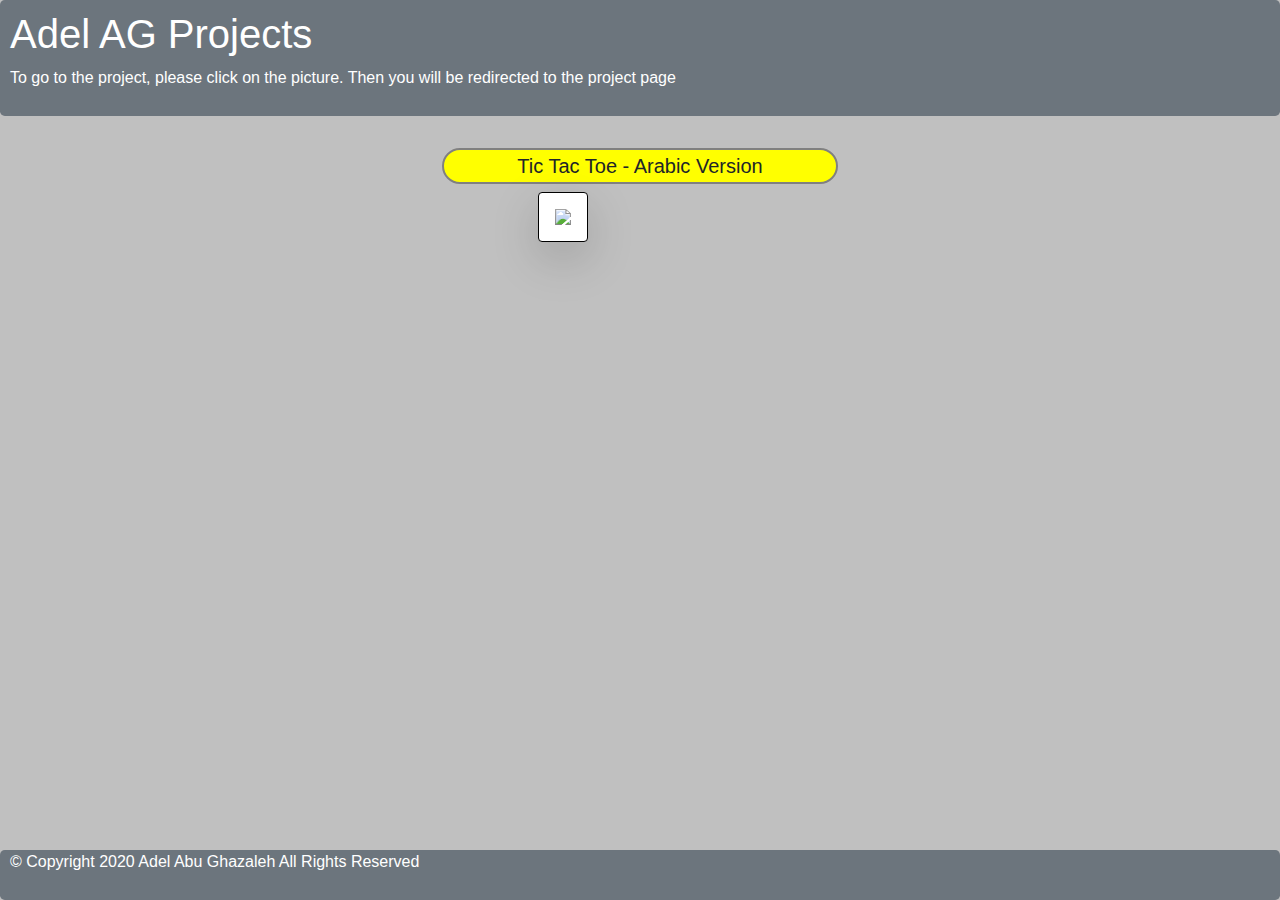
==== index.html @ 217473ff "good" ====
<!DOCTYPE html>
<html lang="en">
<head>
    
    <meta charset="UTF-8">
    <meta name="viewport" content="width=device-width, initial-scale=1.0">
    <link rel="stylesheet" href="https://stackpath.bootstrapcdn.com/bootstrap/4.4.1/css/bootstrap.min.css" integrity="sha384-Vkoo8x4CGsO3+Hhxv8T/Q5PaXtkKtu6ug5TOeNV6gBiFeWPGFN9MuhOf23Q9Ifjh" crossorigin="anonymous">
    <link rel="icon" href="Project_Logo_1.png">
<title>Adel AG Projects</title>
<script type="text/javascript"> //<![CDATA[
    var tlJsHost = ((window.location.protocol == "https:") ? "https://secure.trust-provider.com/" : "http://www.trustlogo.com/");
    document.write(unescape("%3Cscript src='" + tlJsHost + "trustlogo/javascript/trustlogo.js' type='text/javascript'%3E%3C/script%3E"));
  //]]></script>
  <script language="JavaScript" type="text/javascript">
    TrustLogo("https://www.positivessl.com/images/seals/positivessl_trust_seal_lg_222x54.png", "POSDV", "none");
  </script>
<body>
    <style>
          html {
            position: relative;
           min-height: 100%;
                }
        body{
            margin : 0px 0px 100px 0px;
            background-color: silver;
        }
        .jumbotron{
            padding: 10px 2px 10px 10px;
        }
    
        img{
            border : 0.1em solid black;
            border-radius: 0.1em;
        }
    
        h5{
            
            padding: 0.2em 0.2em 0.2em 0.2em;
            background-color: yellow;
            border-radius: 20px;
            border: 0.1em solid grey;
            text-align: center;

        }

        #mybott{
            padding: 0px 2px 10px 10px;
            margin: 0px 0px 0px 0px;
            bottom: 0;
            width: 100%;
            position: absolute;
        }
    </style>    
   
    <div class="jumbotron bg-secondary text-white">
    <h1>Adel AG Projects</h1>
    <Then>To go to the project, please click on the picture. Then you will be redirected to the project page</p>
    </div>
    <div class="container-fluid">
        <div class="row">
            <div class="col-2 col-lg-4 col-md-3"></div>
            <div class="col-8 col-lg-4 col-md-6">
            <h5>Tic Tac Toe - Arabic Version</h5>
            </div>
            </div>
        <div class="row">
        <div class="col-2 col-lg-4 col-md-3"></div>
        <div class="col-8 col-lg-4 col-md-6">
    <a href="https://adelag94.github.io/mygameone/"><div class="ml-sm-5 mr-sm-5 mb-sm-5 pl-5 pr-5 pb-5 " id="test"><img src="https://stickershop.line-scdn.net/stickershop/v1/product/4180220/LINEStorePC/main.png;compress=true" class ="shadow-lg p-3 mb-5 bg-white rounded" width ="100%"></div></a>
    </div>
    <div class="col"></div>
    </div>
 
    </div>
    
        <div class="jumbotron bg-secondary text-white" id="mybott">
        <p>© Copyright 2020 Adel Abu Ghazaleh All Rights Reserved</p>

    </div> 
<script src="javascript\MyProjects.js">

</script>
</body>
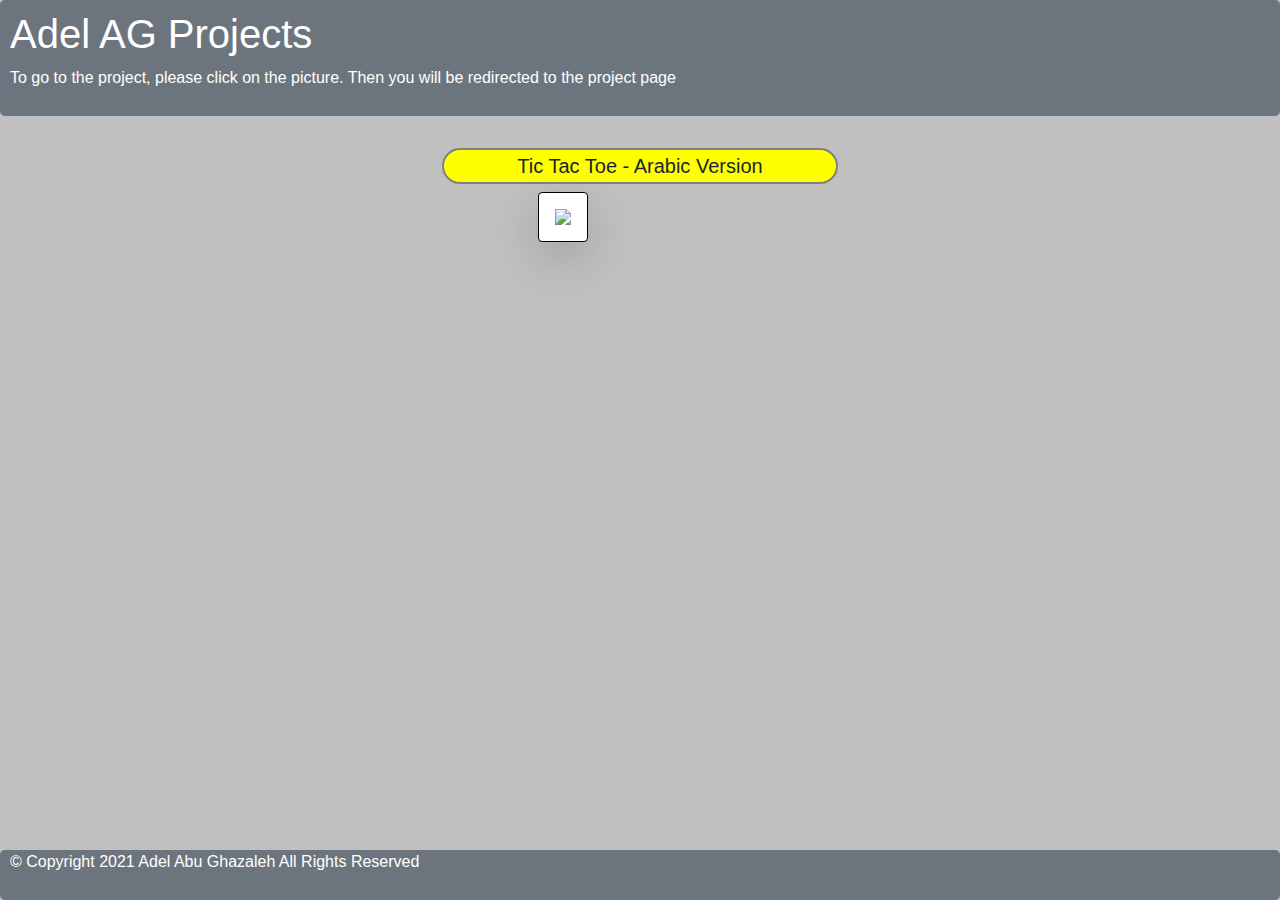
==== commit bf7c7f74: "Update index.html" ====
--- a/index.html
+++ b/index.html
@@ -74,7 +74,7 @@
     </div>
     
         <div class="jumbotron bg-secondary text-white" id="mybott">
-        <p>© Copyright 2020 Adel Abu Ghazaleh All Rights Reserved</p>
+        <p>© Copyright 2021 Adel Abu Ghazaleh All Rights Reserved</p>
 
     </div> 
 <script src="javascript\MyProjects.js">
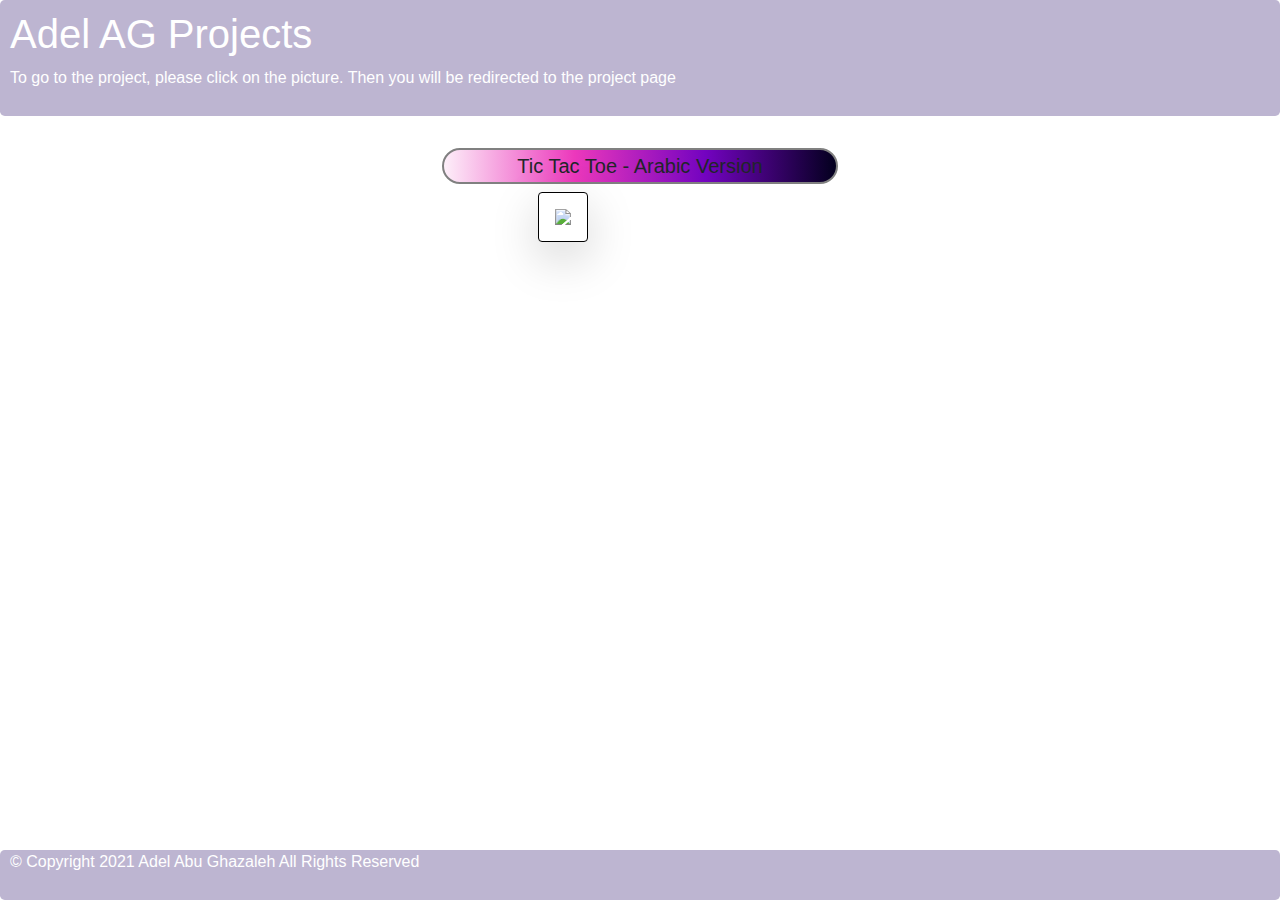
==== commit 96ea3f0d: "Update index.html" ====
--- a/index.html
+++ b/index.html
@@ -5,16 +5,10 @@
     <meta charset="UTF-8">
     <meta name="viewport" content="width=device-width, initial-scale=1.0">
     <link rel="stylesheet" href="https://stackpath.bootstrapcdn.com/bootstrap/4.4.1/css/bootstrap.min.css" integrity="sha384-Vkoo8x4CGsO3+Hhxv8T/Q5PaXtkKtu6ug5TOeNV6gBiFeWPGFN9MuhOf23Q9Ifjh" crossorigin="anonymous">
-    <link rel="icon" href="Project_Logo_1.png">
+    <link rel="icon" href="https://www.mediafire.com/convkey/661b/5t8a6nqagw8382qzg.jpg">
+    <link rel="stylesheet" href="css/background.css">
 <title>Adel AG Projects</title>
-<script type="text/javascript"> //<![CDATA[
-    var tlJsHost = ((window.location.protocol == "https:") ? "https://secure.trust-provider.com/" : "http://www.trustlogo.com/");
-    document.write(unescape("%3Cscript src='" + tlJsHost + "trustlogo/javascript/trustlogo.js' type='text/javascript'%3E%3C/script%3E"));
-  //]]></script>
-  <script language="JavaScript" type="text/javascript">
-    TrustLogo("https://www.positivessl.com/images/seals/positivessl_trust_seal_lg_222x54.png", "POSDV", "none");
-  </script>
-<body>
+<body id="mybody">
     <style>
           html {
             position: relative;
@@ -22,7 +16,6 @@
                 }
         body{
             margin : 0px 0px 100px 0px;
-            background-color: silver;
         }
         .jumbotron{
             padding: 10px 2px 10px 10px;
@@ -36,7 +29,12 @@
         h5{
             
             padding: 0.2em 0.2em 0.2em 0.2em;
-            background-color: yellow;
+            background: #03001e;  /* fallback for old browsers */
+            background: -webkit-linear-gradient(to right, #fdeff9, #ec38bc, #7303c0, #03001e);  
+            /* Chrome 10-25, Safari 5.1-6 */
+            background: linear-gradient(to right, #fdeff9, #ec38bc, #7303c0, #03001e);
+             /* W3C, IE 10+/ Edge, Firefox 16+, Chrome 26+, Opera 12+, Safari 7+ */
+
             border-radius: 20px;
             border: 0.1em solid grey;
             text-align: center;
@@ -50,8 +48,24 @@
             width: 100%;
             position: absolute;
         }
+        #mybody .bg-secondary{
+            background-color: rgba(37, 9, 102, 0.3) !important;
+        }
     </style>    
-   
+
+<div class="lines">
+    <div class="line"></div>
+    <div class="line" style="margin-left: -50%;"></div>
+    <div class="line" style="margin-left: -40%;"></div>
+    <div class="line" style="margin-left: -30%;"></div>
+    <div class="line" style="margin-left: -20%;"></div>
+    <div class="line" style="margin-left: -10%;"></div>
+    <div class="line" style="margin-left: 10%;"></div>
+    <div class="line" style="margin-left: 20%;"></div>
+    <div class="line" style="margin-left: 30%;"></div>
+    <div class="line" style="margin-left: 40%;"></div>
+    <div class="line" style="margin-left: 50%;"></div>
+</div>
     <div class="jumbotron bg-secondary text-white">
     <h1>Adel AG Projects</h1>
     <Then>To go to the project, please click on the picture. Then you will be redirected to the project page</p>
@@ -66,7 +80,7 @@
         <div class="row">
         <div class="col-2 col-lg-4 col-md-3"></div>
         <div class="col-8 col-lg-4 col-md-6">
-    <a href="https://adelag94.github.io/mygameone/"><div class="ml-sm-5 mr-sm-5 mb-sm-5 pl-5 pr-5 pb-5 " id="test"><img src="https://stickershop.line-scdn.net/stickershop/v1/product/4180220/LINEStorePC/main.png;compress=true" class ="shadow-lg p-3 mb-5 bg-white rounded" width ="100%"></div></a>
+    <a href="http://aagapps.cc/mygameone/"><div class="ml-sm-5 mr-sm-5 mb-sm-5 pl-5 pr-5 pb-5 " id="test"><img src="https://stickershop.line-scdn.net/stickershop/v1/product/4180220/LINEStorePC/main.png;compress=true" class ="shadow-lg p-3 mb-5 bg-white rounded" width ="100%"></div></a>
     </div>
     <div class="col"></div>
     </div>
@@ -77,6 +91,7 @@
         <p>© Copyright 2021 Adel Abu Ghazaleh All Rights Reserved</p>
 
     </div> 
+
 <script src="javascript\MyProjects.js">
 
 </script>
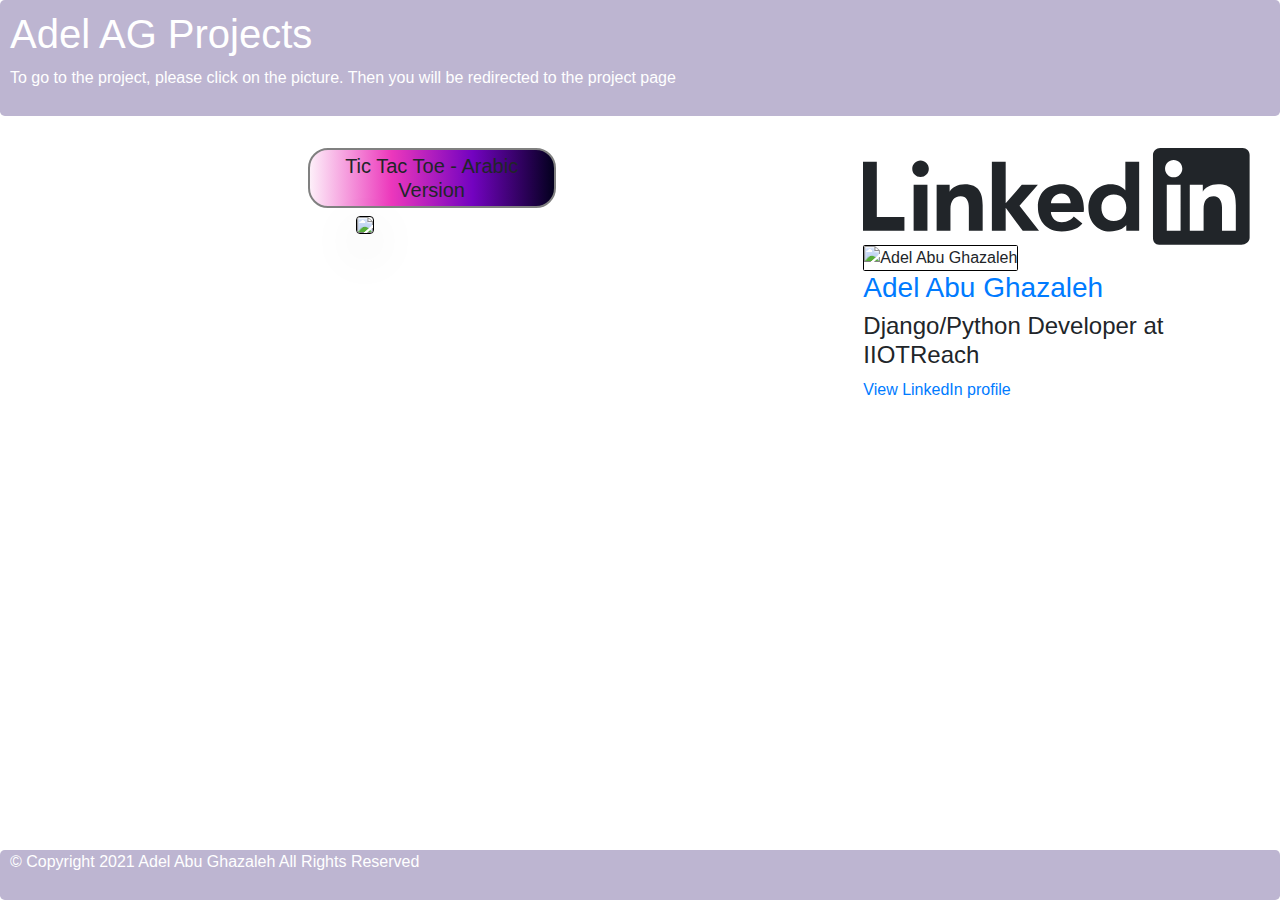
==== commit 57f72d2f: "Merge branch 'master' of https://github.com/AdelAg94/adelag94.github.io" ====
--- a/index.html
+++ b/index.html
@@ -7,6 +7,7 @@
     <link rel="stylesheet" href="https://stackpath.bootstrapcdn.com/bootstrap/4.4.1/css/bootstrap.min.css" integrity="sha384-Vkoo8x4CGsO3+Hhxv8T/Q5PaXtkKtu6ug5TOeNV6gBiFeWPGFN9MuhOf23Q9Ifjh" crossorigin="anonymous">
     <link rel="icon" href="https://www.mediafire.com/convkey/661b/5t8a6nqagw8382qzg.jpg">
     <link rel="stylesheet" href="css/background.css">
+    <link rel="stylesheet" href="css/linkedin.css">
 <title>Adel AG Projects</title>
 <body id="mybody">
     <style>
@@ -71,20 +72,69 @@
     <Then>To go to the project, please click on the picture. Then you will be redirected to the project page</p>
     </div>
     <div class="container-fluid">
-        <div class="row">
-            <div class="col-2 col-lg-4 col-md-3"></div>
-            <div class="col-8 col-lg-4 col-md-6">
-            <h5>Tic Tac Toe - Arabic Version</h5>
+        <!-- This row to split LinkedIn from other projects  -->
+        <div class="row" style="margin: 0 auto;">
+            <div class="col-lg-8 col-12">
+                <div class="row">
+                    <div class="col-2 col-lg-4 col-md-3"></div>
+                    <div class="col-8 col-lg-4 col-md-6">
+                    <h5>Tic Tac Toe - Arabic Version</h5>
+                    </div>
+                    </div>
+                <div class="row">
+                <div class="col-2 col-lg-4 col-md-3"></div>
+                <div class="col-8 col-lg-4 col-md-6">
+            <a href="http://aagapps.cc/mygameone/"><div class=" pl-5 pr-5 pb-5 " id="test"><img src="https://stickershop.line-scdn.net/stickershop/v1/product/4180220/LINEStorePC/main.png;compress=true" class ="shadow-lg mb-5 bg-white rounded" width ="100%"></div></a>
             </div>
+            <div class="col"></div>
+                </div>
             </div>
-        <div class="row">
-        <div class="col-2 col-lg-4 col-md-3"></div>
-        <div class="col-8 col-lg-4 col-md-6">
-    <a href="http://aagapps.cc/mygameone/"><div class="ml-sm-5 mr-sm-5 mb-sm-5 pl-5 pr-5 pb-5 " id="test"><img src="https://stickershop.line-scdn.net/stickershop/v1/product/4180220/LINEStorePC/main.png;compress=true" class ="shadow-lg p-3 mb-5 bg-white rounded" width ="100%"></div></a>
-    </div>
-    <div class="col"></div>
-    </div>
- 
+
+            <div class="col-lg-4 col-12">
+    <div class="profile-badge profile-badge--width-250 profile-badge--light" dir="ltr">
+      <div class="profile-badge__header profile-badge__header--light">
+        <span class="sr-only">LinkedIn</span>
+        
+  <icon class="profile-badge__header-logo-icon profile-badge__header-logo-icon--light" aria-hidden="true">
+    <svg xmlns="http://www.w3.org/2000/svg" xmlns:xlink="http://www.w3.org/1999/xlink" viewBox="0 0 84 21" preserveAspectRatio="xMinYMin meet" version="1.1" focusable="false">
+    <g class="inbug" stroke="none" stroke-width="1" fill="none" fill-rule="evenodd">
+      <path d="M19.479,0 L1.583,0 C0.727,0 0,0.677 0,1.511 L0,19.488 C0,20.323 0.477,21 1.333,21 L19.229,21 C20.086,21 21,20.323 21,19.488 L21,1.511 C21,0.677 20.336,0 19.479,0" class="bug-text-color" transform="translate(63.000000, 0.000000)"></path>
+      <path d="M82.479,0 L64.583,0 C63.727,0 63,0.677 63,1.511 L63,19.488 C63,20.323 63.477,21 64.333,21 L82.229,21 C83.086,21 84,20.323 84,19.488 L84,1.511 C84,0.677 83.336,0 82.479,0 Z M71,8 L73.827,8 L73.827,9.441 L73.858,9.441 C74.289,8.664 75.562,7.875 77.136,7.875 C80.157,7.875 81,9.479 81,12.45 L81,18 L78,18 L78,12.997 C78,11.667 77.469,10.5 76.227,10.5 C74.719,10.5 74,11.521 74,13.197 L74,18 L71,18 L71,8 Z M66,18 L69,18 L69,8 L66,8 L66,18 Z M69.375,4.5 C69.375,5.536 68.536,6.375 67.5,6.375 C66.464,6.375 65.625,5.536 65.625,4.5 C65.625,3.464 66.464,2.625 67.5,2.625 C68.536,2.625 69.375,3.464 69.375,4.5 Z" class="background" fill="currentColor"></path>
+    </g>
+    <g class="linkedin-text">
+      <path d="M60,18 L57.2,18 L57.2,16.809 L57.17,16.809 C56.547,17.531 55.465,18.125 53.631,18.125 C51.131,18.125 48.978,16.244 48.978,13.011 C48.978,9.931 51.1,7.875 53.725,7.875 C55.35,7.875 56.359,8.453 56.97,9.191 L57,9.191 L57,3 L60,3 L60,18 Z M54.479,10.125 C52.764,10.125 51.8,11.348 51.8,12.974 C51.8,14.601 52.764,15.875 54.479,15.875 C56.196,15.875 57.2,14.634 57.2,12.974 C57.2,11.268 56.196,10.125 54.479,10.125 L54.479,10.125 Z" fill="currentColor"></path>
+      <path d="M47.6611,16.3889 C46.9531,17.3059 45.4951,18.1249 43.1411,18.1249 C40.0001,18.1249 38.0001,16.0459 38.0001,12.7779 C38.0001,9.8749 39.8121,7.8749 43.2291,7.8749 C46.1801,7.8749 48.0001,9.8129 48.0001,13.2219 C48.0001,13.5629 47.9451,13.8999 47.9451,13.8999 L40.8311,13.8999 L40.8481,14.2089 C41.0451,15.0709 41.6961,16.1249 43.1901,16.1249 C44.4941,16.1249 45.3881,15.4239 45.7921,14.8749 L47.6611,16.3889 Z M45.1131,11.9999 C45.1331,10.9449 44.3591,9.8749 43.1391,9.8749 C41.6871,9.8749 40.9121,11.0089 40.8311,11.9999 L45.1131,11.9999 Z" fill="currentColor"></path>
+      <polygon fill="currentColor" points="38 8 34.5 8 31 12 31 3 28 3 28 18 31 18 31 13 34.699 18 38.241 18 34 12.533"></polygon>
+      <path d="M16,8 L18.827,8 L18.827,9.441 L18.858,9.441 C19.289,8.664 20.562,7.875 22.136,7.875 C25.157,7.875 26,9.792 26,12.45 L26,18 L23,18 L23,12.997 C23,11.525 22.469,10.5 21.227,10.5 C19.719,10.5 19,11.694 19,13.197 L19,18 L16,18 L16,8 Z" fill="currentColor"></path>
+      <path d="M11,18 L14,18 L14,8 L11,8 L11,18 Z M12.501,6.3 C13.495,6.3 14.3,5.494 14.3,4.5 C14.3,3.506 13.495,2.7 12.501,2.7 C11.508,2.7 10.7,3.506 10.7,4.5 C10.7,5.494 11.508,6.3 12.501,6.3 Z" fill="currentColor"></path>
+      <polygon fill="currentColor" points="3 3 0 3 0 18 9 18 9 15 3 15"></polygon>
+    </g>
+    </svg>
+  </icon>
+
+      </div>
+      <div class="profile-badge__content">
+        
+      <img class="artdeco-entity-image artdeco-entity-image--circle-4  profile-badge__content-profile-image" src="https://media-exp1.licdn.com/dms/image/C4D03AQHqzop7L79iHg/profile-displayphoto-shrink_200_200/0/1577178625475?e=1628121600&amp;v=beta&amp;t=2vqhjwXD-IiPdw_6dxFIUvaOGAGv5fbgOV5ETONB0LA" alt="Adel Abu Ghazaleh">
+  
+        <h3 class="profile-badge__content-profile-name" itemprop="name">
+          <a class="profile-badge__content-profile-name-link profile-badge__content-profile-name-link--light" href="https://jo.linkedin.com/in/adelabughazaleh?trk=public-profile-badge-profile-badge-profile-name" data-tracking-control-name="public-profile-badge-profile-badge-profile-name" data-tracking-will-navigate="">
+            Adel Abu Ghazaleh
+          </a>
+        </h3>
+
+          <h4 class="profile-badge__content-profile-headline">
+            Django/Python Developer at IIOTReach
+          </h4>
+
+<!---->      </div>
+      <a class="profile-badge__cta-btn profile-badge__cta-btn--light" href="https://jo.linkedin.com/in/adelabughazaleh?trk=public-profile-badge-profile-badge-view-profile-cta" data-tracking-control-name="public-profile-badge-profile-badge-view-profile-cta" data-tracking-will-navigate="">
+          View LinkedIn profile
+      </a>
+<!---->    </div>
+            </div>
+
+        </div>
     </div>
     
         <div class="jumbotron bg-secondary text-white" id="mybott">
@@ -92,7 +142,6 @@
 
     </div> 
 
-<script src="javascript\MyProjects.js">
-
-</script>
+<script src="javascript\MyProjects.js"></script>
+<script src="https://platform.linkedin.com/badges/js/profile.js" async defer type="text/javascript"></script>
 </body>
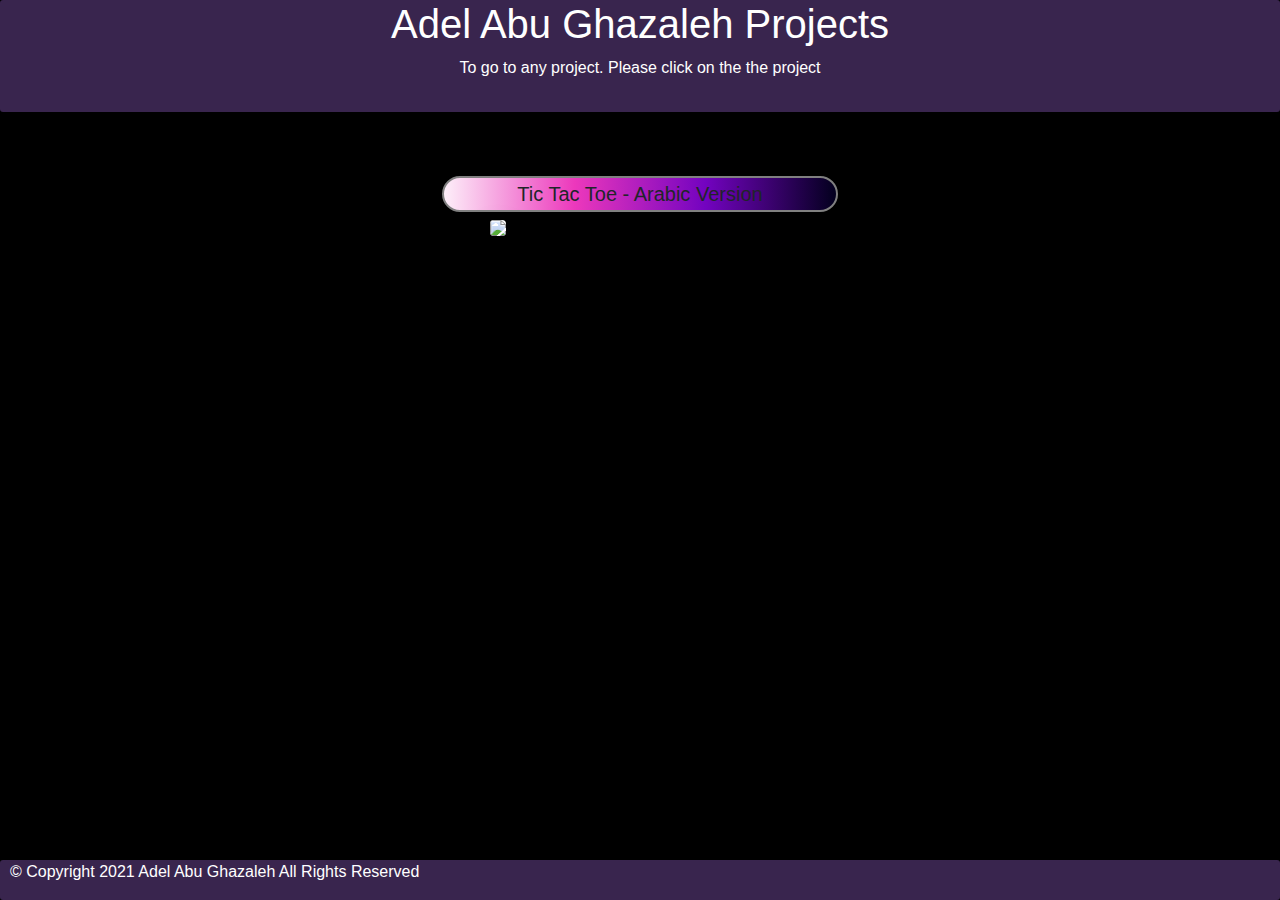
==== commit 499b1ac4: "Update index.html" ====
--- a/index.html
+++ b/index.html
@@ -1,32 +1,40 @@
 <!DOCTYPE html>
 <html lang="en">
 <head>
-    
     <meta charset="UTF-8">
     <meta name="viewport" content="width=device-width, initial-scale=1.0">
+    <title>Adel Abu-Ghazaleh | Projects</title>
     <link rel="stylesheet" href="https://stackpath.bootstrapcdn.com/bootstrap/4.4.1/css/bootstrap.min.css" integrity="sha384-Vkoo8x4CGsO3+Hhxv8T/Q5PaXtkKtu6ug5TOeNV6gBiFeWPGFN9MuhOf23Q9Ifjh" crossorigin="anonymous">
     <link rel="icon" href="https://www.mediafire.com/convkey/661b/5t8a6nqagw8382qzg.jpg">
     <link rel="stylesheet" href="css/background.css">
     <link rel="stylesheet" href="css/linkedin.css">
-<title>Adel AG Projects</title>
-<body id="mybody">
+    </head>
+<body>
     <style>
           html {
             position: relative;
            min-height: 100%;
                 }
-        body{
-            margin : 0px 0px 100px 0px;
+        #mytop{
+            color: white;
+            padding: 0em 0em 1em 0em;
+            text-align: center;
+            background-color: rgba(142, 93, 194, 0.4);
+            margin: 0px 0px 40px 0px;
+            border-radius: 3px;
         }
-        .jumbotron{
-            padding: 10px 2px 10px 10px;
+        #mybott{
+            color: white;
+            background-color: rgba(142, 93, 194,0.4);
+            padding: 0px 0px 0px 10px;
+            margin: 0px 0px 0px 0px;
+            text-align: left;
+            bottom: 0;
+            width: 100%;
+            position: absolute;
+            border-radius: 3px;
         }
-    
-        img{
-            border : 0.1em solid black;
-            border-radius: 0.1em;
-        }
-    
+            
         h5{
             
             padding: 0.2em 0.2em 0.2em 0.2em;
@@ -41,107 +49,70 @@
             text-align: center;
 
         }
+        button{
+            text-align: center;
+            width: 100%;
+        }
 
-        #mybott{
-            padding: 0px 2px 10px 10px;
-            margin: 0px 0px 0px 0px;
-            bottom: 0;
+        body{
+            margin : 0px 0px 100px 0px;
+            background-color: black;
+            background-size: cover; 
+        }
+   
+        table{
+            background-color: white;
             width: 100%;
-            position: absolute;
         }
-        #mybody .bg-secondary{
-            background-color: rgba(37, 9, 102, 0.3) !important;
+        td {
+            font-size: 2em;
+            text-align: center;
+            border: 2px solid black;
+            width: 1em;
+            height: 2em;
         }
-    </style>    
-
-<div class="lines">
-    <div class="line"></div>
-    <div class="line" style="margin-left: -50%;"></div>
-    <div class="line" style="margin-left: -40%;"></div>
-    <div class="line" style="margin-left: -30%;"></div>
-    <div class="line" style="margin-left: -20%;"></div>
-    <div class="line" style="margin-left: -10%;"></div>
-    <div class="line" style="margin-left: 10%;"></div>
-    <div class="line" style="margin-left: 20%;"></div>
-    <div class="line" style="margin-left: 30%;"></div>
-    <div class="line" style="margin-left: 40%;"></div>
-    <div class="line" style="margin-left: 50%;"></div>
-</div>
-    <div class="jumbotron bg-secondary text-white">
-    <h1>Adel AG Projects</h1>
-    <Then>To go to the project, please click on the picture. Then you will be redirected to the project page</p>
+         
+    
+    </style>
+    <!-- This for background lines  -->
+    <div class="lines">
+        <div class="line"></div>
+        <div class="line" style="margin-left: -50%;"></div>
+        <div class="line" style="margin-left: -40%;"></div>
+        <div class="line" style="margin-left: -30%;"></div>
+        <div class="line" style="margin-left: -20%;"></div>
+        <div class="line" style="margin-left: -10%;"></div>
+        <div class="line" style="margin-left: 10%;"></div>
+        <div class="line" style="margin-left: 20%;"></div>
+        <div class="line" style="margin-left: 30%;"></div>
+        <div class="line" style="margin-left: 40%;"></div>
+        <div class="line" style="margin-left: 50%;"></div>
     </div>
-    <div class="container-fluid">
-        <!-- This row to split LinkedIn from other projects  -->
-        <div class="row" style="margin: 0 auto;">
-            <div class="col-lg-8 col-12">
-                <div class="row">
-                    <div class="col-2 col-lg-4 col-md-3"></div>
-                    <div class="col-8 col-lg-4 col-md-6">
-                    <h5>Tic Tac Toe - Arabic Version</h5>
-                    </div>
-                    </div>
-                <div class="row">
-                <div class="col-2 col-lg-4 col-md-3"></div>
-                <div class="col-8 col-lg-4 col-md-6">
-            <a href="http://aagapps.cc/mygameone/"><div class=" pl-5 pr-5 pb-5 " id="test"><img src="https://stickershop.line-scdn.net/stickershop/v1/product/4180220/LINEStorePC/main.png;compress=true" class ="shadow-lg mb-5 bg-white rounded" width ="100%"></div></a>
-            </div>
-            <div class="col"></div>
-                </div>
-            </div>
-
-            <div class="col-lg-4 col-12">
-    <div class="profile-badge profile-badge--width-250 profile-badge--light" dir="ltr">
-      <div class="profile-badge__header profile-badge__header--light">
-        <span class="sr-only">LinkedIn</span>
-        
-  <icon class="profile-badge__header-logo-icon profile-badge__header-logo-icon--light" aria-hidden="true">
-    <svg xmlns="http://www.w3.org/2000/svg" xmlns:xlink="http://www.w3.org/1999/xlink" viewBox="0 0 84 21" preserveAspectRatio="xMinYMin meet" version="1.1" focusable="false">
-    <g class="inbug" stroke="none" stroke-width="1" fill="none" fill-rule="evenodd">
-      <path d="M19.479,0 L1.583,0 C0.727,0 0,0.677 0,1.511 L0,19.488 C0,20.323 0.477,21 1.333,21 L19.229,21 C20.086,21 21,20.323 21,19.488 L21,1.511 C21,0.677 20.336,0 19.479,0" class="bug-text-color" transform="translate(63.000000, 0.000000)"></path>
-      <path d="M82.479,0 L64.583,0 C63.727,0 63,0.677 63,1.511 L63,19.488 C63,20.323 63.477,21 64.333,21 L82.229,21 C83.086,21 84,20.323 84,19.488 L84,1.511 C84,0.677 83.336,0 82.479,0 Z M71,8 L73.827,8 L73.827,9.441 L73.858,9.441 C74.289,8.664 75.562,7.875 77.136,7.875 C80.157,7.875 81,9.479 81,12.45 L81,18 L78,18 L78,12.997 C78,11.667 77.469,10.5 76.227,10.5 C74.719,10.5 74,11.521 74,13.197 L74,18 L71,18 L71,8 Z M66,18 L69,18 L69,8 L66,8 L66,18 Z M69.375,4.5 C69.375,5.536 68.536,6.375 67.5,6.375 C66.464,6.375 65.625,5.536 65.625,4.5 C65.625,3.464 66.464,2.625 67.5,2.625 C68.536,2.625 69.375,3.464 69.375,4.5 Z" class="background" fill="currentColor"></path>
-    </g>
-    <g class="linkedin-text">
-      <path d="M60,18 L57.2,18 L57.2,16.809 L57.17,16.809 C56.547,17.531 55.465,18.125 53.631,18.125 C51.131,18.125 48.978,16.244 48.978,13.011 C48.978,9.931 51.1,7.875 53.725,7.875 C55.35,7.875 56.359,8.453 56.97,9.191 L57,9.191 L57,3 L60,3 L60,18 Z M54.479,10.125 C52.764,10.125 51.8,11.348 51.8,12.974 C51.8,14.601 52.764,15.875 54.479,15.875 C56.196,15.875 57.2,14.634 57.2,12.974 C57.2,11.268 56.196,10.125 54.479,10.125 L54.479,10.125 Z" fill="currentColor"></path>
-      <path d="M47.6611,16.3889 C46.9531,17.3059 45.4951,18.1249 43.1411,18.1249 C40.0001,18.1249 38.0001,16.0459 38.0001,12.7779 C38.0001,9.8749 39.8121,7.8749 43.2291,7.8749 C46.1801,7.8749 48.0001,9.8129 48.0001,13.2219 C48.0001,13.5629 47.9451,13.8999 47.9451,13.8999 L40.8311,13.8999 L40.8481,14.2089 C41.0451,15.0709 41.6961,16.1249 43.1901,16.1249 C44.4941,16.1249 45.3881,15.4239 45.7921,14.8749 L47.6611,16.3889 Z M45.1131,11.9999 C45.1331,10.9449 44.3591,9.8749 43.1391,9.8749 C41.6871,9.8749 40.9121,11.0089 40.8311,11.9999 L45.1131,11.9999 Z" fill="currentColor"></path>
-      <polygon fill="currentColor" points="38 8 34.5 8 31 12 31 3 28 3 28 18 31 18 31 13 34.699 18 38.241 18 34 12.533"></polygon>
-      <path d="M16,8 L18.827,8 L18.827,9.441 L18.858,9.441 C19.289,8.664 20.562,7.875 22.136,7.875 C25.157,7.875 26,9.792 26,12.45 L26,18 L23,18 L23,12.997 C23,11.525 22.469,10.5 21.227,10.5 C19.719,10.5 19,11.694 19,13.197 L19,18 L16,18 L16,8 Z" fill="currentColor"></path>
-      <path d="M11,18 L14,18 L14,8 L11,8 L11,18 Z M12.501,6.3 C13.495,6.3 14.3,5.494 14.3,4.5 C14.3,3.506 13.495,2.7 12.501,2.7 C11.508,2.7 10.7,3.506 10.7,4.5 C10.7,5.494 11.508,6.3 12.501,6.3 Z" fill="currentColor"></path>
-      <polygon fill="currentColor" points="3 3 0 3 0 18 9 18 9 15 3 15"></polygon>
-    </g>
-    </svg>
-  </icon>
-
-      </div>
-      <div class="profile-badge__content">
-        
-      <img class="artdeco-entity-image artdeco-entity-image--circle-4  profile-badge__content-profile-image" src="https://media-exp1.licdn.com/dms/image/C4D03AQHqzop7L79iHg/profile-displayphoto-shrink_200_200/0/1577178625475?e=1628121600&amp;v=beta&amp;t=2vqhjwXD-IiPdw_6dxFIUvaOGAGv5fbgOV5ETONB0LA" alt="Adel Abu Ghazaleh">
-  
-        <h3 class="profile-badge__content-profile-name" itemprop="name">
-          <a class="profile-badge__content-profile-name-link profile-badge__content-profile-name-link--light" href="https://jo.linkedin.com/in/adelabughazaleh?trk=public-profile-badge-profile-badge-profile-name" data-tracking-control-name="public-profile-badge-profile-badge-profile-name" data-tracking-will-navigate="">
-            Adel Abu Ghazaleh
-          </a>
-        </h3>
-
-          <h4 class="profile-badge__content-profile-headline">
-            Django/Python Developer at IIOTReach
-          </h4>
-
-<!---->      </div>
-      <a class="profile-badge__cta-btn profile-badge__cta-btn--light" href="https://jo.linkedin.com/in/adelabughazaleh?trk=public-profile-badge-profile-badge-view-profile-cta" data-tracking-control-name="public-profile-badge-profile-badge-view-profile-cta" data-tracking-will-navigate="">
-          View LinkedIn profile
-      </a>
-<!---->    </div>
-            </div>
-
+    <!-- This for top Title  -->
+    <div  id="mytop">
+        <h1  >Adel Abu Ghazaleh Projects</h1>
+        <p>To go to any project. Please click on the the project</p>
+     </div>
+<br>
+<!-- This for the content  -->
+<div class="container-fluid">
+    <div class="row">
+        <div class="col-2 col-lg-4 col-md-3"></div>
+        <div class="col-8 col-lg-4 col-md-6">
+        <h5>Tic Tac Toe - Arabic Version</h5>
         </div>
     </div>
-    
-        <div class="jumbotron bg-secondary text-white" id="mybott">
-        <p>© Copyright 2021 Adel Abu Ghazaleh All Rights Reserved</p>
-
-    </div> 
-
-<script src="javascript\MyProjects.js"></script>
-<script src="https://platform.linkedin.com/badges/js/profile.js" async defer type="text/javascript"></script>
+    <div class="row">
+        <div class="col-2 col-lg-4 col-md-3"></div>
+        <div class="col-8 col-lg-4 col-md-6">
+        <a href="http://aagapps.cc/mygameone/"><div class=" pl-5 pr-5 pb-5 " id="test"><img src="https://stickershop.line-scdn.net/stickershop/v1/product/4180220/LINEStorePC/main.png;compress=true" class ="shadow-lg mb-5 bg-white rounded" width ="100%"></div></a>
+        </div>
+        </div>
+</div>
+      
+        <div  id="mybott">
+        <p >© Copyright 2021 Adel Abu Ghazaleh All Rights Reserved</p>
+ 
+    </div>
 </body>
+</html>
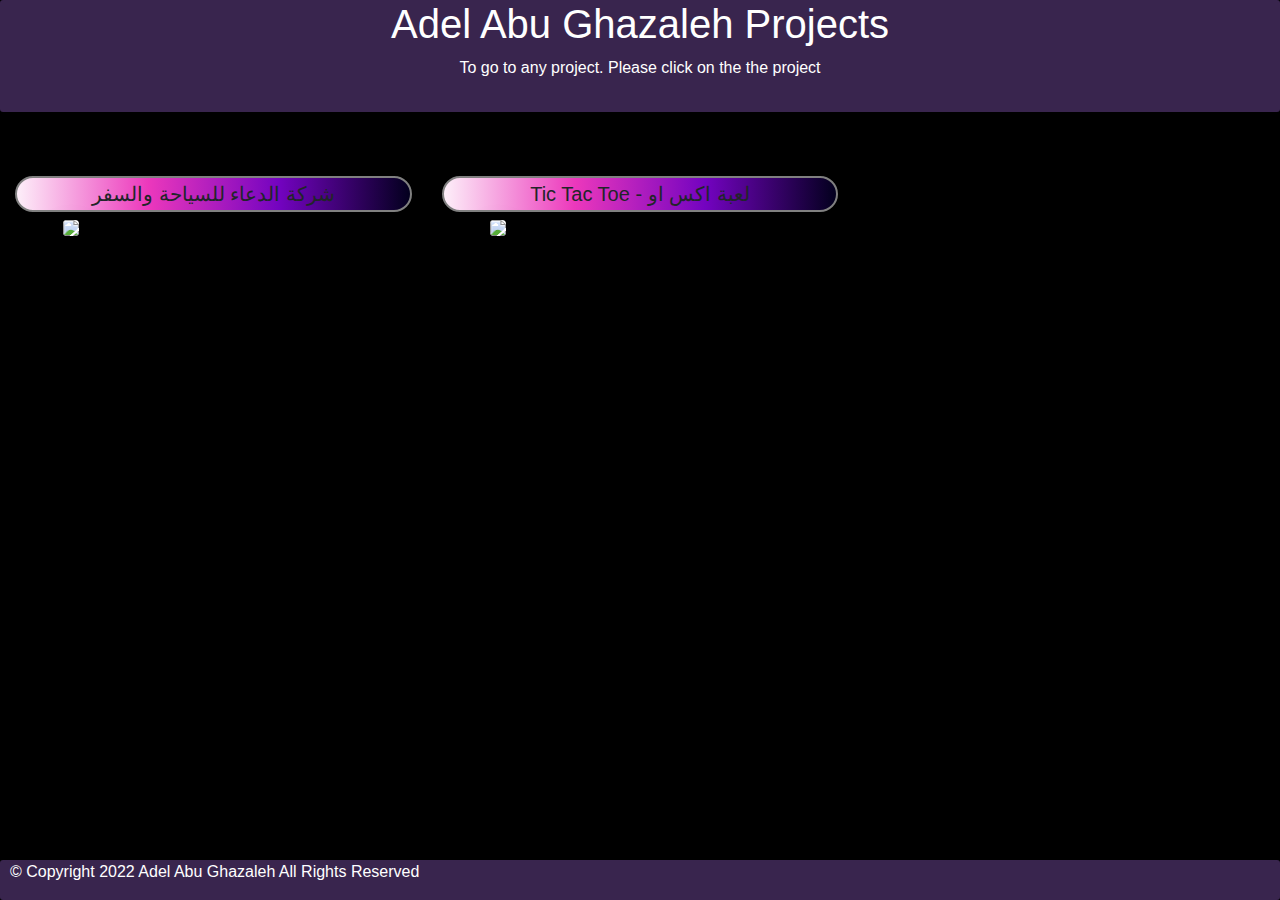
==== commit 76fe5ac3: "05022022_1" ====
--- a/index.html
+++ b/index.html
@@ -97,21 +97,25 @@
 <!-- This for the content  -->
 <div class="container-fluid">
     <div class="row">
-        <div class="col-2 col-lg-4 col-md-3"></div>
-        <div class="col-8 col-lg-4 col-md-6">
-        <h5>Tic Tac Toe - Arabic Version</h5>
+        <div class="col-6 col-lg-4 col-md-3">
+            <h5>شركة الدعاء للسياحة والسفر</h5>
+        </div>
+        <div class="col-6 col-lg-4 col-md-6">
+        <h5>Tic Tac Toe - لعبة اكس او</h5>
         </div>
     </div>
     <div class="row">
-        <div class="col-2 col-lg-4 col-md-3"></div>
-        <div class="col-8 col-lg-4 col-md-6">
-        <a href="http://aagapps.cc/mygameone/"><div class=" pl-5 pr-5 pb-5 " id="test"><img src="https://stickershop.line-scdn.net/stickershop/v1/product/4180220/LINEStorePC/main.png;compress=true" class ="shadow-lg mb-5 bg-white rounded" width ="100%"></div></a>
+        <div class="col-6 col-lg-4 col-md-3">
+            <a href="/aldoaatravel/"><div class=" pl-5 pr-5 pb-5 " id="test"><img src="https://www.mediafire.com/convkey/89e9/b5bwwv81wybjcjz7g.jpg" class ="shadow-lg mb-5 bg-white rounded" width ="100%"></div></a>
+        </div>
+        <div class="col-6 col-lg-4 col-md-6">
+        <a href="/mygameone/"><div class=" pl-5 pr-5 pb-5 " id="test"><img src="https://stickershop.line-scdn.net/stickershop/v1/product/4180220/LINEStorePC/main.png;compress=true" class ="shadow-lg mb-5 bg-white rounded" width ="100%"></div></a>
         </div>
         </div>
 </div>
       
         <div  id="mybott">
-        <p >© Copyright 2021 Adel Abu Ghazaleh All Rights Reserved</p>
+        <p >© Copyright 2022 Adel Abu Ghazaleh All Rights Reserved</p>
  
     </div>
 </body>
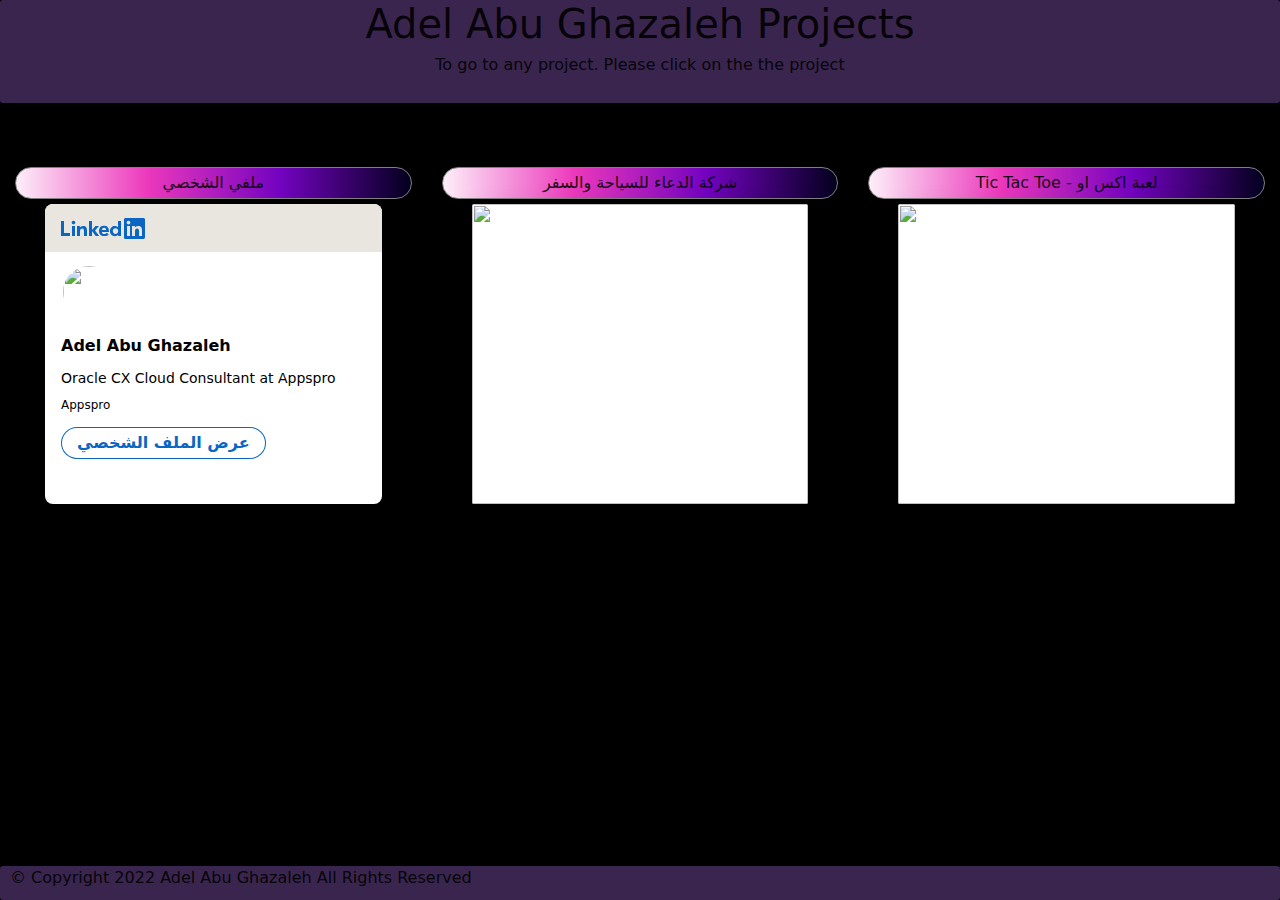
==== commit 79e4a5ac: "05022022_4" ====
--- a/index.html
+++ b/index.html
@@ -8,6 +8,7 @@
     <link rel="icon" href="https://www.mediafire.com/convkey/661b/5t8a6nqagw8382qzg.jpg">
     <link rel="stylesheet" href="css/background.css">
     <link rel="stylesheet" href="css/linkedin.css">
+    <link rel="stylesheet" href="css/custom.css">
     </head>
 <body>
     <style>
@@ -97,23 +98,74 @@
 <!-- This for the content  -->
 <div class="container-fluid">
     <div class="row">
-        <div class="col-6 col-lg-4 col-md-3">
+        <div class="col-12 col-lg-4 col-md-6">
+            <h5>ملفي الشخصي</h5>
+            
+            <div class=" pl-5 pr-5 pb-5 " id="test">
+              <div class="badge-base LI-profile-badge" data-locale="ar_AE" data-size="large" data-theme="light" data-type="VERTICAL" data-vanity="aag94" data-version="v1">  
+  
+                  <div class="profile-badge profile-badge--width-300 profile-badge--light projects-list" dir="ltr">
+                    <div class="profile-badge__header profile-badge__header--light">
+                      <span class="sr-only">LinkedIn</span>
+                      
+                <icon class="profile-badge__header-logo-icon profile-badge__header-logo-icon--light" aria-hidden="true">
+                  <svg xmlns="http://www.w3.org/2000/svg" xmlns:xlink="http://www.w3.org/1999/xlink" viewbox="0 0 84 21" preserveaspectratio="xMinYMin meet" version="1.1" focusable="false">
+                  <g class="inbug" stroke="none" stroke-width="1" fill="none" fill-rule="evenodd">
+                    <path d="M19.479,0 L1.583,0 C0.727,0 0,0.677 0,1.511 L0,19.488 C0,20.323 0.477,21 1.333,21 L19.229,21 C20.086,21 21,20.323 21,19.488 L21,1.511 C21,0.677 20.336,0 19.479,0" class="bug-text-color" transform="translate(63.000000, 0.000000)"></path>
+                    <path d="M82.479,0 L64.583,0 C63.727,0 63,0.677 63,1.511 L63,19.488 C63,20.323 63.477,21 64.333,21 L82.229,21 C83.086,21 84,20.323 84,19.488 L84,1.511 C84,0.677 83.336,0 82.479,0 Z M71,8 L73.827,8 L73.827,9.441 L73.858,9.441 C74.289,8.664 75.562,7.875 77.136,7.875 C80.157,7.875 81,9.479 81,12.45 L81,18 L78,18 L78,12.997 C78,11.667 77.469,10.5 76.227,10.5 C74.719,10.5 74,11.521 74,13.197 L74,18 L71,18 L71,8 Z M66,18 L69,18 L69,8 L66,8 L66,18 Z M69.375,4.5 C69.375,5.536 68.536,6.375 67.5,6.375 C66.464,6.375 65.625,5.536 65.625,4.5 C65.625,3.464 66.464,2.625 67.5,2.625 C68.536,2.625 69.375,3.464 69.375,4.5 Z" class="background" fill="currentColor"></path>
+                  </g>
+                  <g class="linkedin-text">
+                    <path d="M60,18 L57.2,18 L57.2,16.809 L57.17,16.809 C56.547,17.531 55.465,18.125 53.631,18.125 C51.131,18.125 48.978,16.244 48.978,13.011 C48.978,9.931 51.1,7.875 53.725,7.875 C55.35,7.875 56.359,8.453 56.97,9.191 L57,9.191 L57,3 L60,3 L60,18 Z M54.479,10.125 C52.764,10.125 51.8,11.348 51.8,12.974 C51.8,14.601 52.764,15.875 54.479,15.875 C56.196,15.875 57.2,14.634 57.2,12.974 C57.2,11.268 56.196,10.125 54.479,10.125 L54.479,10.125 Z" fill="currentColor"></path>
+                    <path d="M47.6611,16.3889 C46.9531,17.3059 45.4951,18.1249 43.1411,18.1249 C40.0001,18.1249 38.0001,16.0459 38.0001,12.7779 C38.0001,9.8749 39.8121,7.8749 43.2291,7.8749 C46.1801,7.8749 48.0001,9.8129 48.0001,13.2219 C48.0001,13.5629 47.9451,13.8999 47.9451,13.8999 L40.8311,13.8999 L40.8481,14.2089 C41.0451,15.0709 41.6961,16.1249 43.1901,16.1249 C44.4941,16.1249 45.3881,15.4239 45.7921,14.8749 L47.6611,16.3889 Z M45.1131,11.9999 C45.1331,10.9449 44.3591,9.8749 43.1391,9.8749 C41.6871,9.8749 40.9121,11.0089 40.8311,11.9999 L45.1131,11.9999 Z" fill="currentColor"></path>
+                    <polygon fill="currentColor" points="38 8 34.5 8 31 12 31 3 28 3 28 18 31 18 31 13 34.699 18 38.241 18 34 12.533"></polygon>
+                    <path d="M16,8 L18.827,8 L18.827,9.441 L18.858,9.441 C19.289,8.664 20.562,7.875 22.136,7.875 C25.157,7.875 26,9.792 26,12.45 L26,18 L23,18 L23,12.997 C23,11.525 22.469,10.5 21.227,10.5 C19.719,10.5 19,11.694 19,13.197 L19,18 L16,18 L16,8 Z" fill="currentColor"></path>
+                    <path d="M11,18 L14,18 L14,8 L11,8 L11,18 Z M12.501,6.3 C13.495,6.3 14.3,5.494 14.3,4.5 C14.3,3.506 13.495,2.7 12.501,2.7 C11.508,2.7 10.7,3.506 10.7,4.5 C10.7,5.494 11.508,6.3 12.501,6.3 Z" fill="currentColor"></path>
+                    <polygon fill="currentColor" points="3 3 0 3 0 18 9 18 9 15 3 15"></polygon>
+                  </g>
+                  </svg>
+                </icon>
+                
+                    </div>
+                    <div class="profile-badge__content">
+                      
+                    <img class="artdeco-entity-image artdeco-entity-image--circle-4  profile-badge__content-profile-image" src="https://www.mediafire.com/convkey/7183/abcgqk7zdyv1krp7g.jpg">
+                
+                      <h3 class="profile-badge__content-profile-name" itemprop="name">
+                        <a class="profile-badge__content-profile-name-link profile-badge__content-profile-name-link--light" href="https://jo.linkedin.com/in/aag94?trk=public-profile-badge-profile-badge-profile-name" data-tracking-control-name="public-profile-badge-profile-badge-profile-name" data-tracking-will-navigate>
+                          Adel Abu Ghazaleh
+                        </a>
+                      </h3>
+                
+                        <h4 class="profile-badge__content-profile-headline">
+                          Oracle CX Cloud Consultant at Appspro
+                        </h4>
+                
+                        <h4 class="profile-badge__content-profile-company-school-info">
+                          <a href="https://www.linkedin.com/company/appspro?trk=public-profile-badge-profile-badge_company-name" class="profile-badge__content-profile-company-school-info-link profile-badge__content-profile-company-school-info-link--light" data-tracking-control-name="public-profile-badge-profile-badge_company-name" data-tracking-will-navigate="true">Appspro</a>
+                        </h4>
+                    </div>
+                    <a class="profile-badge__cta-btn profile-badge__cta-btn--light" href="https://jo.linkedin.com/in/aag94?trk=public-profile-badge-profile-badge-view-profile-cta" target="_blank" data-tracking-control-name="public-profile-badge-profile-badge-view-profile-cta" data-tracking-will-navigate>
+                        عرض الملف الشخصي
+                    </a>
+                <!---->    </div></div>
+              </div>
+          
+        </div>
+        <div class="col-12 col-lg-4 col-md-6">
             <h5>شركة الدعاء للسياحة والسفر</h5>
+            
+            <a href="/aldoaatravel/"><div class=" pl-5 pr-5 pb-5 " id="test"><img src="https://www.mediafire.com/convkey/89e9/b5bwwv81wybjcjz7g.jpg" class ="shadow-lg mb-5 bg-white rounded projects-list" width ="100%"></div></a>
+        
         </div>
-        <div class="col-6 col-lg-4 col-md-6">
+        <div class="col-12 col-lg-4 col-md-6">
         <h5>Tic Tac Toe - لعبة اكس او</h5>
+        
+        <a href="/mygameone/"><div class=" pl-5 pr-5 pb-5 " id="test"><img src="https://stickershop.line-scdn.net/stickershop/v1/product/4180220/LINEStorePC/main.png;compress=true" class ="shadow-lg mb-5 bg-white rounded projects-list" width ="100%"></div></a>
+        
         </div>
     </div>
-    <div class="row">
-        <div class="col-6 col-lg-4 col-md-3">
-            <a href="/aldoaatravel/"><div class=" pl-5 pr-5 pb-5 " id="test"><img src="https://www.mediafire.com/convkey/89e9/b5bwwv81wybjcjz7g.jpg" class ="shadow-lg mb-5 bg-white rounded" width ="100%"></div></a>
-        </div>
-        <div class="col-6 col-lg-4 col-md-6">
-        <a href="/mygameone/"><div class=" pl-5 pr-5 pb-5 " id="test"><img src="https://stickershop.line-scdn.net/stickershop/v1/product/4180220/LINEStorePC/main.png;compress=true" class ="shadow-lg mb-5 bg-white rounded" width ="100%"></div></a>
-        </div>
-        </div>
 </div>
-      
+      <br>
         <div  id="mybott">
         <p >© Copyright 2022 Adel Abu Ghazaleh All Rights Reserved</p>
  
--- a/css/linkedin.css
+++ b/css/linkedin.css
@@ -0,0 +1,2 @@
+
+nav ul{list-style:none}blockquote,q{quotes:none}blockquote::before,blockquote::after,q::before,q::after{content:'';content:none}a{margin:0;padding:0;font-size:100%;vertical-align:baseline;background:transparent}ins{background-color:#ff9;color:#000;text-decoration:none}mark{background-color:#ff9;color:#000;font-style:italic;font-weight:bold}del{text-decoration:line-through}abbr[title],dfn[title]{border-bottom:1px dotted;cursor:help}table{border-collapse:collapse;border-spacing:0}hr{border:0;display:block;height:1px;margin:1rem 0 24px 0;padding:0;border-color:rgba(0,0,0,0.15);border-top:1px solid rgba(0,0,0,0.15)}@media (max-width: 976px){hr{margin-bottom:16px}}input,select{vertical-align:middle}#svg-source{position:absolute;top:0;right:-100px;opacity:0}.a11y-text{border:0 !important;clip:rect(1px, 1px, 1px, 1px);height:1px !important;overflow:hidden;padding:0 !important;position:absolute !important;white-space:nowrap !important;width:1px !important}[data-artdeco-is-focused='true']{outline:none}@-webkit-keyframes nodeInserted{from{opacity:0.99}to{opacity:1}}@keyframes nodeInserted{from{opacity:0.99}to{opacity:1}}.artdeco-link-variant p a{font-weight:bold !important}html{font-size:62.5%}html.artdeco{-webkit-font-smoothing:antialiased}@media only screen and (-webkit-min-device-pixel-ratio: 1.25), only screen and (min-device-pixel-ratio: 1.25), only screen and (-webkit-min-device-pixel-ratio: 2.0833333333333335), only screen and (min-resolution: 200dpi), only screen and (min-resolution: 1.25dppx){html.artdeco{-webkit-font-smoothing:subpixel-antialiased}}body{font-family:-apple-system,system-ui,BlinkMacSystemFont,"Segoe UI",Roboto,"Helvetica Neue","Fira Sans",Ubuntu,Oxygen,"Oxygen Sans",Cantarell,"Droid Sans","Apple Color Emoji","Segoe UI Emoji","Segoe UI Emoji","Segoe UI Symbol","Lucida Grande",Helvetica,Arial,sans-serif}a{text-decoration:none;font-weight:600;background-color:transparent;border:0;color:#0073b1}a:visited{color:#0073b1}a:hover,a:focus{text-decoration:underline;color:#006097}a:active{color:#004b7c}a:visited{color:#665ed0}a:visited:hover{color:#544bc2}a:visited:active{color:#4034b0}strong,b{font-weight:600}body,p{font-weight:400;font-size:1.6rem;line-height:1.5;color:rgba(0,0,0,0.9)}h1,.large-header{font-weight:400;font-size:4rem;line-height:1.2;color:rgba(0,0,0,0.9)}h2{font-weight:400;font-size:3.2rem;line-height:1.25;color:rgba(0,0,0,0.9)}h3,.large-text{font-weight:400;font-size:2.4rem;line-height:1.33333;color:rgba(0,0,0,0.9)}h4,.medium-text{font-style:normal;font-weight:400;font-size:2rem;line-height:1.4;color:rgba(0,0,0,0.9)}h5,.small-text{font-weight:400;font-size:1.6rem;line-height:1.5;color:rgba(0,0,0,0.9)}h6{font-weight:600;font-size:1.4rem;line-height:1.42857;color:rgba(0,0,0,0.6)}em,i{font-style:italic}input,select,textarea,button{font-family:inherit}.small-text{font-size:1.4rem;line-height:1.42857}blockquote{font-weight:400;font-size:1.6rem;line-height:1.5;color:rgba(0,0,0,0.9)}.accessible-border{border:1px solid transparent}.fixed{position:fixed}.global-alert-transition{-webkit-transition:padding-top 0.25s ease, top 0.25s ease;transition:padding-top 0.25s ease, top 0.25s ease}.hidden{display:none}.no-scroll{overflow:hidden;overflow:hidden;height:100%;-webkit-overflow-scrolling:touch}.overlay-center{position:absolute;top:50%;right:50%;-webkit-transform:translate(50%, -50%);transform:translate(50%, -50%)}.screen-reader-text{height:1px;right:-10000px;overflow:hidden;position:absolute;top:auto;width:1px}.sr-only{border:0 !important;clip:rect(1px, 1px, 1px, 1px);height:1px !important;overflow:hidden;padding:0 !important;position:absolute !important;white-space:nowrap !important;width:1px !important}.no-focus-ring{outline:none}a.artdeco-button{text-decoration:none}a.artdeco-button:hover,a.artdeco-button:active,a.artdeco-button:focus,a.artdeco-button:visited{text-decoration:none}.artdeco-button,.artdeco-button--primary,a.artdeco-button--primary{background-color:#0073b1;color:#fff}.artdeco-button:visited,.artdeco-button--primary:visited,.artdeco-button:visited:hover,.artdeco-button--primary:visited:hover{background-color:#0073b1;color:#fff}.artdeco-button:hover,.artdeco-button--primary:hover,.artdeco-button:focus,.artdeco-button--primary:focus{background-color:#006097;color:#fff}.artdeco-button:active,.artdeco-button--primary:active{background-color:#004b7c;color:#fff}.artdeco-button:disabled,.artdeco-button--primary:disabled,.artdeco-button--disabled.artdeco-button,.artdeco-button--disabled.artdeco-button--primary{background-color:rgba(0,115,177,0.35);color:rgba(255,255,255,0.45)}.artdeco-button:disabled .artdeco-button__icon--in-bug,.artdeco-button--primary:disabled .artdeco-button__icon--in-bug,.artdeco-button--disabled.artdeco-button .artdeco-button__icon--in-bug,.artdeco-button--disabled.artdeco-button--primary .artdeco-button__icon--in-bug{opacity:.45}.artdeco-button--premium.artdeco-button,.artdeco-button--premium.artdeco-button--primary{background-color:#7a6b3b;color:#fff}.artdeco-button--premium.artdeco-button:visited,.artdeco-button--premium.artdeco-button--primary:visited,.artdeco-button--premium.artdeco-button:visited:hover,.artdeco-button--premium.artdeco-button--primary:visited:hover{background-color:#7a6b3b;color:#fff}.artdeco-button--premium.artdeco-button:hover,.artdeco-button--premium.artdeco-button--primary:hover,.artdeco-button--premium.artdeco-button:focus,.artdeco-button--premium.artdeco-button--primary:focus{background-color:#645831;color:#fff}.artdeco-button--premium.artdeco-button:active,.artdeco-button--premium.artdeco-button--primary:active{background-color:#4e4628;color:#fff}.artdeco-button--premium.artdeco-button:disabled,.artdeco-button--premium.artdeco-button--primary:disabled,.artdeco-button--premium.artdeco-button--disabled.artdeco-button,.artdeco-button--premium.artdeco-button--disabled.artdeco-button--primary{background-color:rgba(122,107,59,0.35);color:rgba(255,255,255,0.45)}.artdeco-button--pro.artdeco-button,.artdeco-button--pro.artdeco-button--primary{background-color:#004b7c;color:#fff}.artdeco-button--pro.artdeco-button:visited,.artdeco-button--pro.artdeco-button--primary:visited,.artdeco-button--pro.artdeco-button:visited:hover,.artdeco-button--pro.artdeco-button--primary:visited:hover{background-color:#004b7c;color:#fff}.artdeco-button--pro.artdeco-button:hover,.artdeco-button--pro.artdeco-button--primary:hover,.artdeco-button--pro.artdeco-button:focus,.artdeco-button--pro.artdeco-button--primary:focus{background-color:#006097;color:#fff}.artdeco-button--pro.artdeco-button:active,.artdeco-button--pro.artdeco-button--primary:active{background-color:#0073b1;color:#fff}.artdeco-button--pro.artdeco-button:disabled,.artdeco-button--pro.artdeco-button--primary:disabled,.artdeco-button--pro.artdeco-button--disabled.artdeco-button,.artdeco-button--pro.artdeco-button--disabled.artdeco-button--primary{background-color:rgba(0,75,124,0.25);color:rgba(255,255,255,0.45)}.artdeco-button--inverse.artdeco-button,.artdeco-button--inverse.artdeco-button--primary{background-color:#fff;color:rgba(0,0,0,0.9)}.artdeco-button--inverse.artdeco-button:visited,.artdeco-button--inverse.artdeco-button--primary:visited,.artdeco-button--inverse.artdeco-button:visited:hover,.artdeco-button--inverse.artdeco-button--primary:visited:hover{background-color:#fff;color:rgba(0,0,0,0.9)}.artdeco-button--inverse.artdeco-button:hover,.artdeco-button--inverse.artdeco-button--primary:hover,.artdeco-button--inverse.artdeco-button:focus,.artdeco-button--inverse.artdeco-button--primary:focus{background-color:rgba(255,255,255,0.85);color:rgba(0,0,0,0.9)}.artdeco-button--inverse.artdeco-button:active,.artdeco-button--inverse.artdeco-button--primary:active{background-color:#fff;color:rgba(0,0,0,0.9)}.artdeco-button--inverse.artdeco-button:disabled,.artdeco-button--inverse.artdeco-button--primary:disabled,.artdeco-button--inverse.artdeco-button--disabled.artdeco-button,.artdeco-button--inverse.artdeco-button--disabled.artdeco-button--primary{background-color:rgba(255,255,255,0.35);color:rgba(0,0,0,0.25)}.artdeco-button--inverse.artdeco-button:disabled .artdeco-button__icon--in-bug,.artdeco-button--inverse.artdeco-button--primary:disabled .artdeco-button__icon--in-bug,.artdeco-button--inverse.artdeco-button--disabled.artdeco-button .artdeco-button__icon--in-bug,.artdeco-button--inverse.artdeco-button--disabled.artdeco-button--primary .artdeco-button__icon--in-bug{opacity:.35}.artdeco-button--inverse.artdeco-button--premium.artdeco-button,.artdeco-button--inverse.artdeco-button--premium.artdeco-button--primary{background-color:#dccea4;color:#42391e}.artdeco-button--inverse.artdeco-button--premium.artdeco-button:visited,.artdeco-button--inverse.artdeco-button--premium.artdeco-button--primary:visited,.artdeco-button--inverse.artdeco-button--premium.artdeco-button:visited:hover,.artdeco-button--inverse.artdeco-button--premium.artdeco-button--primary:visited:hover{background-color:#dccea4;color:#42391e}.artdeco-button--inverse.artdeco-button--premium.artdeco-button:hover,.artdeco-button--inverse.artdeco-button--premium.artdeco-button--primary:hover,.artdeco-button--inverse.artdeco-button--premium.artdeco-button:focus,.artdeco-button--inverse.artdeco-button--premium.artdeco-button--primary:focus{background-color:#f1e8c5;color:#42391e}.artdeco-button--inverse.artdeco-button--premium.artdeco-button:active,.artdeco-button--inverse.artdeco-button--premium.artdeco-button--primary:active{background-color:#fdf4dc;color:#42391e}.artdeco-button--inverse.artdeco-button--premium.artdeco-button:disabled,.artdeco-button--inverse.artdeco-button--premium.artdeco-button--primary:disabled,.artdeco-button--inverse.artdeco-button--premium.artdeco-button--disabled.artdeco-button,.artdeco-button--inverse.artdeco-button--premium.artdeco-button--disabled.artdeco-button--primary{background-color:rgba(220,206,164,0.45);color:rgba(66,57,30,0.45)}.artdeco-button--muted.artdeco-button,.artdeco-button--muted.artdeco-button--primary{background-color:rgba(0,0,0,0.6);color:#fff}.artdeco-button--muted.artdeco-button:visited,.artdeco-button--muted.artdeco-button--primary:visited,.artdeco-button--muted.artdeco-button:visited:hover,.artdeco-button--muted.artdeco-button--primary:visited:hover{background-color:rgba(0,0,0,0.6);color:#fff}.artdeco-button--muted.artdeco-button:hover,.artdeco-button--muted.artdeco-button--primary:hover,.artdeco-button--muted.artdeco-button:focus,.artdeco-button--muted.artdeco-button--primary:focus{background-color:rgba(0,0,0,0.75);color:#fff}.artdeco-button--muted.artdeco-button:active,.artdeco-button--muted.artdeco-button--primary:active{background-color:rgba(0,0,0,0.9);color:#fff}.artdeco-button--muted.artdeco-button:disabled,.artdeco-button--muted.artdeco-button--primary:disabled,.artdeco-button--muted.artdeco-button--disabled.artdeco-button,.artdeco-button--muted.artdeco-button--disabled.artdeco-button--primary{background-color:rgba(0,0,0,0.25);color:rgba(255,255,255,0.45)}.artdeco-button--secondary,a.artdeco-button--secondary{background-color:rgba(0,0,0,0);color:#0073b1;-webkit-box-shadow:inset 0 0 0 1px #0073b1;box-shadow:inset 0 0 0 1px #0073b1}.artdeco-button--secondary:visited,.artdeco-button--secondary:visited:hover{background-color:rgba(0,0,0,0);color:#0073b1;-webkit-box-shadow:inset 0 0 0 1px #0073b1;box-shadow:inset 0 0 0 1px #0073b1}.artdeco-button--secondary:hover,.artdeco-button--secondary:focus{background-color:rgba(152,216,244,0.25);color:#006097;-webkit-box-shadow:inset 0 0 0 2px #006097;box-shadow:inset 0 0 0 2px #006097}.artdeco-button--secondary:active{background-color:rgba(152,216,244,0.45);color:#004b7c;-webkit-box-shadow:inset 0 0 0 2px #004b7c;box-shadow:inset 0 0 0 2px #004b7c}.artdeco-button--secondary:disabled,.artdeco-button--disabled.artdeco-button--secondary{background-color:rgba(0,0,0,0);color:rgba(0,115,177,0.35);-webkit-box-shadow:inset 0 0 0 1px rgba(0,115,177,0.35);box-shadow:inset 0 0 0 1px rgba(0,115,177,0.35)}.artdeco-button--premium.artdeco-button--secondary{background-color:rgba(0,0,0,0);color:#7a6b3b;-webkit-box-shadow:inset 0 0 0 1px #7a6b3b;box-shadow:inset 0 0 0 1px #7a6b3b}.artdeco-button--premium.artdeco-button--secondary:visited,.artdeco-button--premium.artdeco-button--secondary:visited:hover{background-color:rgba(0,0,0,0);color:#7a6b3b;-webkit-box-shadow:inset 0 0 0 1px #7a6b3b;box-shadow:inset 0 0 0 1px #7a6b3b}.artdeco-button--premium.artdeco-button--secondary:hover,.artdeco-button--premium.artdeco-button--secondary:focus{background-color:rgba(220,206,164,0.25);color:#645831;-webkit-box-shadow:inset 0 0 0 2px #645831;box-shadow:inset 0 0 0 2px #645831}.artdeco-button--premium.artdeco-button--secondary:active{background-color:rgba(220,206,164,0.45);color:#4e4628;-webkit-box-shadow:inset 0 0 0 2px #4e4628;box-shadow:inset 0 0 0 2px #4e4628}.artdeco-button--premium.artdeco-button--secondary:disabled,.artdeco-button--premium.artdeco-button--disabled.artdeco-button--secondary{background-color:rgba(0,0,0,0);color:rgba(122,107,59,0.35);-webkit-box-shadow:inset 0 0 0 1px rgba(122,107,59,0.35);box-shadow:inset 0 0 0 1px rgba(122,107,59,0.35)}.artdeco-button--pro.artdeco-button--secondary{background-color:rgba(0,0,0,0);color:#004b7c;-webkit-box-shadow:inset 0 0 0 1px #004b7c;box-shadow:inset 0 0 0 1px #004b7c}.artdeco-button--pro.artdeco-button--secondary:visited,.artdeco-button--pro.artdeco-button--secondary:visited:hover{background-color:rgba(0,0,0,0);color:#004b7c;-webkit-box-shadow:inset 0 0 0 1px #004b7c;box-shadow:inset 0 0 0 1px #004b7c}.artdeco-button--pro.artdeco-button--secondary:hover,.artdeco-button--pro.artdeco-button--secondary:focus{background-color:rgba(152,216,244,0.25);color:#006097;-webkit-box-shadow:inset 0 0 0 2px #006097;box-shadow:inset 0 0 0 2px #006097}.artdeco-button--pro.artdeco-button--secondary:active{background-color:rgba(152,216,244,0.45);color:#0073b1;-webkit-box-shadow:inset 0 0 0 2px #0073b1;box-shadow:inset 0 0 0 2px #0073b1}.artdeco-button--pro.artdeco-button--secondary:disabled,.artdeco-button--pro.artdeco-button--disabled.artdeco-button--secondary{background-color:rgba(0,0,0,0);color:rgba(0,75,124,0.35);-webkit-box-shadow:inset 0 0 0 1px rgba(0,75,124,0.35);box-shadow:inset 0 0 0 1px rgba(0,75,124,0.35)}.artdeco-button--inverse.artdeco-button--secondary{background-color:rgba(0,0,0,0);color:#fff;-webkit-box-shadow:inset 0 0 0 1px #fff;box-shadow:inset 0 0 0 1px #fff}.artdeco-button--inverse.artdeco-button--secondary:visited,.artdeco-button--inverse.artdeco-button--secondary:visited:hover{background-color:rgba(0,0,0,0);color:#fff;-webkit-box-shadow:inset 0 0 0 1px #fff;box-shadow:inset 0 0 0 1px #fff}.artdeco-button--inverse.artdeco-button--secondary:hover,.artdeco-button--inverse.artdeco-button--secondary:focus{background-color:rgba(255,255,255,0.15);color:#fff;-webkit-box-shadow:inset 0 0 0 2px #fff;box-shadow:inset 0 0 0 2px #fff}.artdeco-button--inverse.artdeco-button--secondary:active{background-color:rgba(255,255,255,0.25);color:#fff;-webkit-box-shadow:inset 0 0 0 2px #fff;box-shadow:inset 0 0 0 2px #fff}.artdeco-button--inverse.artdeco-button--secondary:disabled,.artdeco-button--inverse.artdeco-button--disabled.artdeco-button--secondary{background-color:rgba(0,0,0,0);color:rgba(255,255,255,0.35);-webkit-box-shadow:inset 0 0 0 1px rgba(255,255,255,0.35);box-shadow:inset 0 0 0 1px rgba(255,255,255,0.35)}.artdeco-button--inverse.artdeco-button--premium.artdeco-button--secondary{background-color:rgba(0,0,0,0);color:#dccea4;-webkit-box-shadow:inset 0 0 0 1px #dccea4;box-shadow:inset 0 0 0 1px #dccea4}.artdeco-button--inverse.artdeco-button--premium.artdeco-button--secondary:visited,.artdeco-button--inverse.artdeco-button--premium.artdeco-button--secondary:visited:hover{background-color:rgba(0,0,0,0);color:#dccea4;-webkit-box-shadow:inset 0 0 0 1px #dccea4;box-shadow:inset 0 0 0 1px #dccea4}.artdeco-button--inverse.artdeco-button--premium.artdeco-button--secondary:hover,.artdeco-button--inverse.artdeco-button--premium.artdeco-button--secondary:focus{background-color:rgba(220,206,164,0.15);color:#f1e8c5;-webkit-box-shadow:inset 0 0 0 2px #f1e8c5;box-shadow:inset 0 0 0 2px #f1e8c5}.artdeco-button--inverse.artdeco-button--premium.artdeco-button--secondary:active{background-color:rgba(220,206,164,0.25);color:#fdf4dc;-webkit-box-shadow:inset 0 0 0 2px #fdf4dc;box-shadow:inset 0 0 0 2px #fdf4dc}.artdeco-button--inverse.artdeco-button--premium.artdeco-button--secondary:disabled,.artdeco-button--inverse.artdeco-button--premium.artdeco-button--disabled.artdeco-button--secondary{background-color:rgba(0,0,0,0);color:rgba(220,206,164,0.45);-webkit-box-shadow:inset 0 0 0 1px rgba(220,206,164,0.45);box-shadow:inset 0 0 0 1px rgba(220,206,164,0.45)}.artdeco-button--muted.artdeco-button--secondary{background-color:rgba(0,0,0,0);color:rgba(0,0,0,0.6);-webkit-box-shadow:inset 0 0 0 1px rgba(0,0,0,0.6);box-shadow:inset 0 0 0 1px rgba(0,0,0,0.6)}.artdeco-button--muted.artdeco-button--secondary:visited,.artdeco-button--muted.artdeco-button--secondary:visited:hover{background-color:rgba(0,0,0,0);color:rgba(0,0,0,0.6);-webkit-box-shadow:inset 0 0 0 1px rgba(0,0,0,0.6);box-shadow:inset 0 0 0 1px rgba(0,0,0,0.6)}.artdeco-button--muted.artdeco-button--secondary:hover,.artdeco-button--muted.artdeco-button--secondary:focus{background-color:rgba(207,207,207,0.25);color:rgba(0,0,0,0.75);-webkit-box-shadow:inset 0 0 0 2px rgba(0,0,0,0.75);box-shadow:inset 0 0 0 2px rgba(0,0,0,0.75)}.artdeco-button--muted.artdeco-button--secondary:active{background-color:rgba(207,207,207,0.45);color:rgba(0,0,0,0.9);-webkit-box-shadow:inset 0 0 0 2px rgba(0,0,0,0.9);box-shadow:inset 0 0 0 2px rgba(0,0,0,0.9)}.artdeco-button--muted.artdeco-button--secondary:disabled,.artdeco-button--muted.artdeco-button--disabled.artdeco-button--secondary{background-color:rgba(0,0,0,0);color:rgba(0,0,0,0.25);-webkit-box-shadow:inset 0 0 0 1px rgba(0,0,0,0.25);box-shadow:inset 0 0 0 1px rgba(0,0,0,0.25)}.artdeco-button--muted.artdeco-button--secondary:disabled .artdeco-button__icon--in-bug,.artdeco-button--muted.artdeco-button--disabled.artdeco-button--secondary .artdeco-button__icon--in-bug{opacity:.35}.artdeco-button--tertiary,a.artdeco-button--tertiary{background-color:rgba(0,0,0,0);color:#0073b1}.artdeco-button--tertiary:visited,.artdeco-button--tertiary:visited:hover{background-color:rgba(0,0,0,0);color:#0073b1}.artdeco-button--tertiary:hover,.artdeco-button--tertiary:focus{background-color:rgba(152,216,244,0.25);color:#006097}.artdeco-button--tertiary:active{background-color:rgba(152,216,244,0.45);color:#004b7c}.artdeco-button--tertiary:disabled,.artdeco-button--disabled.artdeco-button--tertiary{background-color:rgba(0,0,0,0);color:rgba(0,115,177,0.35)}.artdeco-button--pro.artdeco-button--tertiary{background-color:rgba(0,0,0,0);color:#004b7c}.artdeco-button--pro.artdeco-button--tertiary:visited,.artdeco-button--pro.artdeco-button--tertiary:visited:hover{background-color:rgba(0,0,0,0);color:#004b7c}.artdeco-button--pro.artdeco-button--tertiary:hover,.artdeco-button--pro.artdeco-button--tertiary:focus{background-color:rgba(152,216,244,0.25);color:#006097}.artdeco-button--pro.artdeco-button--tertiary:active{background-color:rgba(152,216,244,0.45);color:#0073b1}.artdeco-button--pro.artdeco-button--tertiary:disabled,.artdeco-button--pro.artdeco-button--disabled.artdeco-button--tertiary{background-color:rgba(0,0,0,0);color:rgba(0,75,124,0.35)}.artdeco-button--inverse.artdeco-button--tertiary{background-color:rgba(0,0,0,0);color:#fff}.artdeco-button--inverse.artdeco-button--tertiary:visited,.artdeco-button--inverse.artdeco-button--tertiary:visited:hover{background-color:rgba(0,0,0,0);color:#fff}.artdeco-button--inverse.artdeco-button--tertiary:hover,.artdeco-button--inverse.artdeco-button--tertiary:focus{background-color:rgba(255,255,255,0.15);color:#fff}.artdeco-button--inverse.artdeco-button--tertiary:active{background-color:rgba(255,255,255,0.25);color:#fff}.artdeco-button--inverse.artdeco-button--tertiary:disabled,.artdeco-button--inverse.artdeco-button--disabled.artdeco-button--tertiary{background-color:rgba(0,0,0,0);color:rgba(255,255,255,0.35)}.artdeco-button--muted.artdeco-button--tertiary{background-color:rgba(0,0,0,0);color:rgba(0,0,0,0.6)}.artdeco-button--muted.artdeco-button--tertiary:visited,.artdeco-button--muted.artdeco-button--tertiary:visited:hover{background-color:rgba(0,0,0,0);color:rgba(0,0,0,0.6)}.artdeco-button--muted.artdeco-button--tertiary:hover,.artdeco-button--muted.artdeco-button--tertiary:focus{background-color:rgba(207,207,207,0.25);color:rgba(0,0,0,0.75)}.artdeco-button--muted.artdeco-button--tertiary:active{background-color:rgba(207,207,207,0.45);color:rgba(0,0,0,0.9)}.artdeco-button--muted.artdeco-button--tertiary:disabled,.artdeco-button--muted.artdeco-button--disabled.artdeco-button--tertiary{background-color:rgba(0,0,0,0);color:rgba(0,0,0,0.25)}.artdeco-button,.artdeco-button--2{font-size:1.6rem;min-height:3.2rem;padding:0.6rem 1.2rem;line-height:2rem}.artdeco-button--circle.artdeco-button,.artdeco-button--circle.artdeco-button--2{height:4rem;width:4rem;min-width:auto}.artdeco-button--1{font-size:1.4rem;min-height:2.4rem;padding:0.2rem 0.8rem;line-height:2rem}.artdeco-button--circle.artdeco-button--1{height:3.2rem;width:3.2rem;min-width:auto}.artdeco-button--3{font-size:1.6rem;min-height:4rem;padding:1rem 1.6rem;line-height:2rem}.artdeco-button--circle.artdeco-button--3{height:4.8rem;width:4.8rem;min-width:auto}.artdeco-button--4{font-size:2rem;min-height:4.8rem;padding:1rem 2rem;line-height:2.8rem}.artdeco-button--circle.artdeco-button--4{height:5.6rem;width:5.6rem;min-width:auto}.artdeco-button{-webkit-transition-timing-function:cubic-bezier(0.4,0,0.2,1);transition-timing-function:cubic-bezier(0.4,0,0.2,1);-webkit-transition-duration:167ms;transition-duration:167ms;-webkit-box-align:center;-ms-flex-align:center;align-items:center;border:none;border-radius:2px;-webkit-box-sizing:border-box;box-sizing:border-box;cursor:pointer;font-family:inherit;font-weight:600;display:-webkit-inline-box;display:-ms-inline-flexbox;display:inline-flex;-webkit-box-pack:center;-ms-flex-pack:center;justify-content:center;min-width:6.4rem;max-width:480px;overflow:hidden;text-align:center;-webkit-transition-property:background-color, color, -webkit-box-shadow;transition-property:background-color, color, -webkit-box-shadow;transition-property:background-color, box-shadow, color;transition-property:background-color, box-shadow, color, -webkit-box-shadow;vertical-align:middle}.artdeco-button:disabled{cursor:not-allowed}.artdeco-button:disabled *{pointer-events:none}.artdeco-button.artdeco-button--disabled{cursor:not-allowed}.artdeco-button.artdeco-button--disabled *{pointer-events:none}.artdeco-button--tertiary{padding-right:8px;padding-left:8px}.artdeco-button--circle{border-radius:49.5%;padding:0}.artdeco-button--circle .artdeco-button__text{clip:rect(1px, 1px, 1px, 1px);height:1px;overflow:hidden;position:absolute;width:1px}.artdeco-button--fluid{display:-webkit-box;display:-ms-flexbox;display:flex;-webkit-box-flex:1;-ms-flex:1;flex:1;border-radius:0;max-width:100%;width:100%}.artdeco-button--full{display:-webkit-box;display:-ms-flexbox;display:flex;-webkit-box-flex:1;-ms-flex:1;flex:1}.artdeco-button--full+.artdeco-button--full{margin-right:8px}.artdeco-button--icon-right{-webkit-box-orient:horizontal;-webkit-box-direction:reverse;-ms-flex-direction:row-reverse;flex-direction:row-reverse}.artdeco-button__icon{-ms-flex-negative:0;flex-shrink:0;margin:0 -2px 0 4px}.artdeco-button--4 .artdeco-button__icon{margin-right:-4px}.artdeco-button--tertiary .artdeco-button__icon{margin-right:-2px}.artdeco-button--icon-right .artdeco-button__icon{margin:0 4px 0 -2px}.artdeco-button__icon .artdeco-button--4 .artdeco-button__icon.artdeco-button--icon-right{margin-right:6px}.artdeco-button__icon .artdeco-button--4.artdeco-button--tertiary .artdeco-button__icon.artdeco-button--icon-right{margin-right:4px}.artdeco-button__icon.artdeco-button__icon--in-bug{margin:0 0 0 4px}.artdeco-button__icon .artdeco-button--4 .artdeco-button__icon.artdeco-button__icon--in-bug{margin-left:6px}.artdeco-button--circle .artdeco-button__icon{margin:0}@media screen and (-ms-high-contrast: active){.artdeco-button--primary,.artdeco-button--secondary,.artdeco-button--tertiary{background-color:transparent}.artdeco-button--primary:not(a),.artdeco-button--secondary:not(a),.artdeco-button--tertiary:not(a){color:ButtonText !important}.artdeco-button--primary:hover,.artdeco-button--primary:focus,.artdeco-button--primary:active,.artdeco-button--secondary:hover,.artdeco-button--secondary:focus,.artdeco-button--secondary:active,.artdeco-button--tertiary:hover,.artdeco-button--tertiary:focus,.artdeco-button--tertiary:active{border:1px solid ButtonText !important;-webkit-box-shadow:inset 0px 0px 0px 1px ButtonText !important;box-shadow:inset 0px 0px 0px 1px ButtonText !important}.artdeco-button--primary:disabled,.artdeco-button--primary:disabled:hover,.artdeco-button--primary:disabled:focus,.artdeco-button--primary:disabled:active,.artdeco-button--primary.artdeco-button--disabled,.artdeco-button--primary.artdeco-button--disabled:hover,.artdeco-button--primary.artdeco-button--disabled:focus,.artdeco-button--primary.artdeco-button--disabled:active,.artdeco-button--secondary:disabled,.artdeco-button--secondary:disabled:hover,.artdeco-button--secondary:disabled:focus,.artdeco-button--secondary:disabled:active,.artdeco-button--secondary.artdeco-button--disabled,.artdeco-button--secondary.artdeco-button--disabled:hover,.artdeco-button--secondary.artdeco-button--disabled:focus,.artdeco-button--secondary.artdeco-button--disabled:active,.artdeco-button--tertiary:disabled,.artdeco-button--tertiary:disabled:hover,.artdeco-button--tertiary:disabled:focus,.artdeco-button--tertiary:disabled:active,.artdeco-button--tertiary.artdeco-button--disabled,.artdeco-button--tertiary.artdeco-button--disabled:hover,.artdeco-button--tertiary.artdeco-button--disabled:focus,.artdeco-button--tertiary.artdeco-button--disabled:active{color:GrayText !important;border:1px solid GrayText !important;-webkit-box-shadow:none;box-shadow:none;outline:none}.artdeco-button--tertiary{border:1px solid transparent}.artdeco-button--primary,.artdeco-button--secondary{border:1px solid ButtonText !important}}a.artdeco-button.artdeco-button--primary{outline:4px solid rgba(0,145,202,0);outline-offset:8px;-webkit-transition-property:outline, outline-offset;transition-property:outline, outline-offset;-webkit-transition-timing-function:ease-out;transition-timing-function:ease-out;-webkit-transition-duration:0ms;transition-duration:0ms}a.artdeco-button.artdeco-button--primary:focus{outline:4px solid #0091ca;outline-offset:2px;-webkit-transition-duration:83ms;transition-duration:83ms}a.artdeco-button.artdeco-button--primary.artdeco-button--inverse{outline:4px solid rgba(202,237,255,0)}a.artdeco-button.artdeco-button--primary.artdeco-button--inverse:focus{outline:4px solid #caedff}#artdeco-global-alert-container{position:fixed;top:0;right:0;left:0;width:100%;height:0;overflow:hidden}#artdeco-global-alerts-cls-offset,#artdeco-global-alerts-cls-offset .artdeco-global-alert{visibility:hidden;position:relative}#artdeco-global-alerts-cls-offset .artdeco-global-alert:nth-child(n+2){position:absolute}.artdeco-global-alert{-webkit-box-sizing:border-box;box-sizing:border-box;background-color:#5c6f7c;width:100%;display:-webkit-box;display:-ms-flexbox;display:flex;-webkit-box-align:center;-ms-flex-align:center;align-items:center;-webkit-box-pack:center;-ms-flex-pack:center;justify-content:center;overflow:hidden;position:absolute;-webkit-transform:translateY(0);transform:translateY(0);padding:0 12px}@media screen and (max-width: 769px){.artdeco-global-alert{padding:0 16px}}.artdeco-global-alert--yield{background-color:#b74700}.artdeco-global-alert--yield .artdeco-global-alert-action__wrapper .artdeco-button{color:#b74700}.artdeco-global-alert--yield .artdeco-global-alert-action__wrapper .artdeco-button:active{color:#b74700}.artdeco-global-alert--yield .artdeco-global-alert__responsive-container::after{background-image:-webkit-gradient(linear, right top, right bottom, from(transparent), to(#b74700));background-image:linear-gradient(transparent, #b74700)}.artdeco-global-alert--yield .artdeco-global-alert__responsive-container::before{background-image:-webkit-gradient(linear, right top, right bottom, from(#b74700), to(transparent));background-image:linear-gradient(#b74700, transparent)}.artdeco-global-alert--YIELD{background-color:#b74700}.artdeco-global-alert--YIELD .artdeco-global-alert-action__wrapper .artdeco-button{color:#b74700}.artdeco-global-alert--YIELD .artdeco-global-alert-action__wrapper .artdeco-button:active{color:#b74700}.artdeco-global-alert--YIELD .artdeco-global-alert__responsive-container::after{background-image:-webkit-gradient(linear, right top, right bottom, from(transparent), to(#b74700));background-image:linear-gradient(transparent, #b74700)}.artdeco-global-alert--YIELD .artdeco-global-alert__responsive-container::before{background-image:-webkit-gradient(linear, right top, right bottom, from(#b74700), to(transparent));background-image:linear-gradient(#b74700, transparent)}.artdeco-global-alert--error{background-color:#d11124}.artdeco-global-alert--error .artdeco-global-alert-action__wrapper .artdeco-button{color:#d11124}.artdeco-global-alert--error .artdeco-global-alert-action__wrapper .artdeco-button:active{color:#d11124}.artdeco-global-alert--error .artdeco-global-alert__responsive-container::after{background-image:-webkit-gradient(linear, right top, right bottom, from(transparent), to(#d11124));background-image:linear-gradient(transparent, #d11124)}.artdeco-global-alert--error .artdeco-global-alert__responsive-container::before{background-image:-webkit-gradient(linear, right top, right bottom, from(#d11124), to(transparent));background-image:linear-gradient(#d11124, transparent)}.artdeco-global-alert--ERROR{background-color:#d11124}.artdeco-global-alert--ERROR .artdeco-global-alert-action__wrapper .artdeco-button{color:#d11124}.artdeco-global-alert--ERROR .artdeco-global-alert-action__wrapper .artdeco-button:active{color:#d11124}.artdeco-global-alert--ERROR .artdeco-global-alert__responsive-container::after{background-image:-webkit-gradient(linear, right top, right bottom, from(transparent), to(#d11124));background-image:linear-gradient(transparent, #d11124)}.artdeco-global-alert--ERROR .artdeco-global-alert__responsive-container::before{background-image:-webkit-gradient(linear, right top, right bottom, from(#d11124), to(transparent));background-image:linear-gradient(#d11124, transparent)}.artdeco-global-alert__body{display:-webkit-box;display:-ms-flexbox;display:flex;-webkit-box-align:start;-ms-flex-align:start;align-items:flex-start;width:100%;max-width:1161px;position:relative;padding:16px 0}.artdeco-global-alert__body p{color:#fff}.artdeco-global-alert__body li-icon.artdeco-global-alert__icon{height:24px;width:24px}.artdeco-global-alert__body li-icon.artdeco-global-alert__icon--dismissed{height:16px;position:absolute;top:0;right:0;border:8px solid transparent;-webkit-box-sizing:content-box;box-sizing:content-box}button.artdeco-global-alert__dismiss{width:32px;height:32px;left:0;background:none;border:none;position:relative;cursor:pointer}.artdeco-global-alert__content{font-size:1.6rem;line-height:1.5;font-weight:400;color:#fff;width:100%;-webkit-box-flex:1;-ms-flex:1;flex:1;word-wrap:break-word;overflow-wrap:anywhere}.artdeco-global-alert__content a{color:#fff;text-decoration:underline}.artdeco-global-alert__content a:visited{color:#fff}.artdeco-global-alert__content a:visited:active{color:#fff}.artdeco-global-alert__content p:not(:first-child){margin:16px 0 0}@media screen and (max-width: 769px){.artdeco-global-alert__content{font-size:1.4rem;line-height:1.42857;font-weight:400;color:#fff;width:auto;max-height:96px;overflow:auto}}.artdeco-global-alert__responsive-container{-webkit-box-flex:1;-ms-flex:1;flex:1;margin:0 16px 0 0}@media screen and (max-width: 769px){.artdeco-global-alert__responsive-container{position:relative}.artdeco-global-alert__responsive-container::after{width:100%;height:20px;position:absolute;background-image:-webkit-gradient(linear, right top, right bottom, from(transparent), to(#5c6f7c));background-image:linear-gradient(transparent, #5c6f7c);top:76px}.artdeco-global-alert__responsive-container::before{width:100%;height:20px;position:absolute;background-image:-webkit-gradient(linear, right top, right bottom, from(#5c6f7c), to(transparent));background-image:linear-gradient(#5c6f7c, transparent);top:0}}.artdeco-global-alert__responsive-container--scrollable-effect::before,.artdeco-global-alert__responsive-container--scrollable-effect::after{content:' '}.artdeco-global-alert__responsive-container--scrollable-effect-only-top::before{content:' '}.artdeco-global-alert__responsive-container--scrollable-effect-only-top::after{display:none}.artdeco-global-alert__responsive-container--scrollable-effect-only-bottom::after{content:' '}.artdeco-global-alert__responsive-container--scrollable-effect-only-bottom::before{display:none}.artdeco-global-alert-action__wrapper{padding:16px 0 0}.artdeco-global-alert-action__wrapper .artdeco-button{color:#5c6f7c}.artdeco-global-alert-action__wrapper .artdeco-button:active{color:#5c6f7c}.artdeco-global-alert-action__wrapper button:not(:first-child){margin:0 8px 0 0}@media screen and (max-width: 560px){.artdeco-global-alert-action__wrapper{display:-webkit-box;display:-ms-flexbox;display:flex;-webkit-box-orient:vertical;-webkit-box-direction:reverse;-ms-flex-direction:column-reverse;flex-direction:column-reverse;padding:0;margin-right:-40px}.artdeco-global-alert-action__wrapper button:nth-child(n){margin:16px 0 0}}#artdeco-global-alert-container.transition-in,#artdeco-global-alert-container .artdeco-global-alert.transition-in,body.transition-in{-webkit-transition-duration:0.334s;transition-duration:0.334s;-webkit-transition-timing-function:cubic-bezier(0, 0, 0.2, 1);transition-timing-function:cubic-bezier(0, 0, 0.2, 1)}#artdeco-global-alert-container.transition-out,#artdeco-global-alert-container .artdeco-global-alert.transition-out,body.transition-out{-webkit-transition-duration:0.167s;transition-duration:0.167s;-webkit-transition-timing-function:cubic-bezier(0.4, 0, 1, 1);transition-timing-function:cubic-bezier(0.4, 0, 1, 1)}.global-alert-banner{z-index:900}*{-webkit-box-sizing:border-box;box-sizing:border-box}ul,ol{list-style:none}button{background-color:transparent;padding:0}li{text-align:right}strong{font-weight:700}a{text-decoration:none;font-weight:600;background-color:transparent;border:0;color:#0073b1;text-decoration:none}a:visited{color:#0073b1}a:hover,a:focus{text-decoration:underline;color:#006097}a:active{color:#004b7c}a:visited{color:#665ed0}a:visited:hover{color:#544bc2}a:visited:active{color:#4034b0}a,a:focus,a:hover{color:#0a66c2}a:active{color:#004182}a:visited,a:visited:hover{color:#8344cc}a:visited:active{color:#592099}a:hover{text-decoration:underline}button,input{border:1px solid transparent}.artdeco-entity-image{display:inline-block;-ms-flex-negative:0;flex-shrink:0}.artdeco-entity-image--circle-1{width:32px;height:32px;-webkit-box-sizing:border-box;box-sizing:border-box;background-clip:content-box;border:3px solid rgba(0,0,0,0);border-radius:49.9%}.artdeco-entity-image--square-1{width:32px;height:32px;-webkit-box-sizing:border-box;box-sizing:border-box;background-clip:content-box;border:4px solid rgba(0,0,0,0);border-radius:6px}.artdeco-entity-image--circle-2{width:40px;height:40px;-webkit-box-sizing:border-box;box-sizing:border-box;background-clip:content-box;border:3px solid rgba(0,0,0,0);border-radius:49.9%}.artdeco-entity-image--square-2{width:40px;height:40px;-webkit-box-sizing:border-box;box-sizing:border-box;background-clip:content-box;border:4px solid rgba(0,0,0,0);border-radius:6px}.artdeco-entity-image--circle-3{width:48px;height:48px;-webkit-box-sizing:border-box;box-sizing:border-box;background-clip:content-box;border:2px solid rgba(0,0,0,0);border-radius:49.9%}.artdeco-entity-image--square-3{width:48px;height:48px;-webkit-box-sizing:border-box;box-sizing:border-box;background-clip:content-box;border:4px solid rgba(0,0,0,0);border-radius:6px}.artdeco-entity-image--circle-4{width:56px;height:56px;-webkit-box-sizing:border-box;box-sizing:border-box;background-clip:content-box;border:2px solid rgba(0,0,0,0);border-radius:49.9%}.artdeco-entity-image--square-4{width:56px;height:56px;-webkit-box-sizing:border-box;box-sizing:border-box;background-clip:content-box;border:4px solid rgba(0,0,0,0);border-radius:6px}.artdeco-entity-image--circle-5{width:72px;height:72px;-webkit-box-sizing:border-box;box-sizing:border-box;background-clip:content-box;border:1px solid rgba(0,0,0,0);border-radius:49.9%}.artdeco-entity-image--square-5{width:72px;height:72px;-webkit-box-sizing:border-box;box-sizing:border-box;background-clip:content-box;border:4px solid rgba(0,0,0,0);border-radius:6px}.artdeco-entity-image--circle-6{width:88px;height:88px;-webkit-box-sizing:border-box;box-sizing:border-box;background-clip:content-box;border:1px solid rgba(0,0,0,0);border-radius:49.9%}.artdeco-entity-image--square-6{width:88px;height:88px;-webkit-box-sizing:border-box;box-sizing:border-box;background-clip:content-box;border:4px solid rgba(0,0,0,0);border-radius:6px}.artdeco-entity-image--circle-7{width:104px;height:104px;-webkit-box-sizing:border-box;box-sizing:border-box;background-clip:content-box;border:0px solid rgba(0,0,0,0);border-radius:49.9%}.artdeco-entity-image--square-7{width:104px;height:104px;-webkit-box-sizing:border-box;box-sizing:border-box;background-clip:content-box;border:4px solid rgba(0,0,0,0);border-radius:6px}.artdeco-entity-image--circle-8{width:128px;height:128px;-webkit-box-sizing:border-box;box-sizing:border-box;background-clip:content-box;border:0px solid rgba(0,0,0,0);border-radius:49.9%}.artdeco-entity-image--square-8{width:128px;height:128px;-webkit-box-sizing:border-box;box-sizing:border-box;background-clip:content-box;border:4px solid rgba(0,0,0,0);border-radius:6px}.artdeco-entity-image--ghost{background-color:#b3b6b9}.profile-badge{background-color:#fff;border-radius:8px;overflow:hidden;-webkit-box-shadow:0px -1px 1px rgba(0,0,0,0.08),-1px 0px 1px rgba(0,0,0,0.08),1px 0px 1px rgba(0,0,0,0.08),0px 1px 1px rgba(0,0,0,0.08);box-shadow:0px -1px 1px rgba(0,0,0,0.08),-1px 0px 1px rgba(0,0,0,0.08),1px 0px 1px rgba(0,0,0,0.08),0px 1px 1px rgba(0,0,0,0.08);padding:0}.profile-badge--width-250{width:250px}.profile-badge--width-280{width:280px}.profile-badge--width-300{width:300px}.profile-badge--width-330{width:330px}.profile-badge--light{background-color:#fff;color:#000}.profile-badge--dark{background-color:#000;color:#fff}.profile-badge__header{padding:12px 16px}.profile-badge__header--light{background-color:#e9e5df}.profile-badge__header--dark{background-color:#38434f}.profile-badge__header-logo-icon{width:84px;height:21px;display:inline-block}.profile-badge__header-logo-icon--light{color:#0a66c2}.profile-badge__header-logo-icon--dark{color:#fff}.profile-badge__content{padding:0 16px}.profile-badge__content-profile-image{margin:12px 0 8px}.profile-badge__content-profile-name{padding:0 0 4px;color:inherit}.profile-badge__content-profile-name-link{font-size:1.6rem;line-height:1.5;font-weight:600;color:rgba(0,0,0,0.9);color:inherit}.profile-badge__content-profile-name-link--dark:focus,.profile-badge__content-profile-name-link--dark:hover,.profile-badge__content-profile-name-link--dark:active{color:#fff}.profile-badge__content-profile-name-link--dark:visited,.profile-badge__content-profile-name-link--dark:visited:active,.profile-badge__content-profile-name-link--dark:visited:focus,.profile-badge__content-profile-name-link--dark:visited:hover{color:#fff}.profile-badge__content-profile-name-link--light:focus,.profile-badge__content-profile-name-link--light:hover,.profile-badge__content-profile-name-link--light:active{color:#000}.profile-badge__content-profile-name-link--light:visited,.profile-badge__content-profile-name-link--light:visited:active,.profile-badge__content-profile-name-link--light:visited:focus,.profile-badge__content-profile-name-link--light:visited:hover{color:#000}.profile-badge__content-profile-headline{padding:0 0 4px;font-size:1.4rem;line-height:1.42857;font-weight:400;color:rgba(0,0,0,0.9);color:inherit}.profile-badge__content-profile-company-school-info{padding:0 0 4px;font-size:1.2rem;line-height:1.33333;font-weight:400;color:rgba(0,0,0,0.6);color:inherit}.profile-badge__content-profile-company-school-info-link{font-size:1.2rem;line-height:1.33333;font-weight:400;color:rgba(0,0,0,0.6);color:inherit}.profile-badge__content-profile-company-school-info-link--dark:focus,.profile-badge__content-profile-company-school-info-link--dark:hover,.profile-badge__content-profile-company-school-info-link--dark:active{color:#fff}.profile-badge__content-profile-company-school-info-link--dark:visited,.profile-badge__content-profile-company-school-info-link--dark:visited:active,.profile-badge__content-profile-company-school-info-link--dark:visited:focus,.profile-badge__content-profile-company-school-info-link--dark:visited:hover{color:#fff}.profile-badge__content-profile-company-school-info-link--light:focus,.profile-badge__content-profile-company-school-info-link--light:hover,.profile-badge__content-profile-company-school-info-link--light:active{color:#000}.profile-badge__content-profile-company-school-info-link--light:visited,.profile-badge__content-profile-company-school-info-link--light:visited:active,.profile-badge__content-profile-company-school-info-link--light:visited:focus,.profile-badge__content-profile-company-school-info-link--light:visited:hover{color:#000}.profile-badge__cta-btn{margin:4px 16px 12px;color:inherit}.profile-badge__cta-btn--light{background-color:rgba(0,0,0,0);border:0;border-radius:2px;-webkit-box-sizing:border-box;box-sizing:border-box;color:#0073b1;cursor:pointer;display:inline-block;font-size:1.6rem;font-weight:600;font-family:inherit;height:32px;line-height:32px;overflow:hidden;outline-width:2px;padding:0 16px;position:relative;text-align:center;text-decoration:none;-webkit-transition-duration:167ms;transition-duration:167ms;-webkit-transition-property:background-color,color,-webkit-box-shadow;transition-property:background-color,color,-webkit-box-shadow;transition-property:background-color,box-shadow,color;transition-property:background-color,box-shadow,color,-webkit-box-shadow;-webkit-transition-timing-function:cubic-bezier(0, 0, 0.2, 1);transition-timing-function:cubic-bezier(0, 0, 0.2, 1);vertical-align:middle;z-index:0;-webkit-box-shadow:inset 0 0 0 1px #0073b1,inset 0 0 0 2px rgba(0,0,0,0),inset 0 0 0 1px rgba(0,0,0,0);box-shadow:inset 0 0 0 1px #0073b1,inset 0 0 0 2px rgba(0,0,0,0),inset 0 0 0 1px rgba(0,0,0,0);border-radius:24px;-webkit-box-shadow:inset 0 0 0 1px #0a66c2;box-shadow:inset 0 0 0 1px #0a66c2;color:#0a66c2}@media only screen and (-ms-high-contrast: active){.profile-badge__cta-btn--light{border:1px solid currentColor;line-height:30px}}html.ie .profile-badge__cta-btn--light:focus,html.edge .profile-badge__cta-btn--light:focus{outline:1px dashed #7f7f7f}.profile-badge__cta-btn--light li-icon{top:2px;-webkit-box-sizing:content-box;box-sizing:content-box;height:16px;right:0;margin:-12px -6px 0 0;padding:0 0 0 6px;position:relative;width:16px}.profile-badge__cta-btn--light li-icon>svg{-webkit-transition:-webkit-transform 167ms;transition:-webkit-transform 167ms;transition:transform 167ms;transition:transform 167ms, -webkit-transform 167ms;-webkit-transition-timing-function:cubic-bezier(0, 0, 0.2, 1);transition-timing-function:cubic-bezier(0, 0, 0.2, 1);display:inline-block;vertical-align:top}.edge .profile-badge__cta-btn--light,.ie .profile-badge__cta-btn--light{border-radius:0}.profile-badge__cta-btn--light:not(:disabled)[data-is-animating-click=true],.profile-badge__cta-btn--light:hover:not(:disabled)[data-is-animating-click=true]{-webkit-box-shadow:inset 0 0 0 1px #0073b1,inset 0 0 0 2px rgba(0,0,0,0),inset 0 0 0 1px #004b7c;box-shadow:inset 0 0 0 1px #0073b1,inset 0 0 0 2px rgba(0,0,0,0),inset 0 0 0 1px #004b7c}.profile-badge__cta-btn--light:hover:not(:disabled):not(.disabled),.profile-badge__cta-btn--light.hover-not-disabled{background-color:rgba(152,216,244,0.25);color:#006097;-webkit-box-shadow:inset 0 0 0 1px #0073b1,inset 0 0 0 2px #006097,inset 0 0 0 1px rgba(0,0,0,0);box-shadow:inset 0 0 0 1px #0073b1,inset 0 0 0 2px #006097,inset 0 0 0 1px rgba(0,0,0,0)}.profile-badge__cta-btn--light:focus,.profile-badge__cta-btn--light.focus{background-color:rgba(152,216,244,0.25);color:#006097;-webkit-box-shadow:inset 0 0 0 1px #0073b1,inset 0 0 0 2px #006097,inset 0 0 0 1px rgba(0,0,0,0);box-shadow:inset 0 0 0 1px #0073b1,inset 0 0 0 2px #006097,inset 0 0 0 1px rgba(0,0,0,0)}.profile-badge__cta-btn--light:active:not(:disabled):not(.disabled),.profile-badge__cta-btn--light.active-not-disabled{background-color:rgba(152,216,244,0.45);color:#004b7c}.profile-badge__cta-btn--light:disabled,.profile-badge__cta-btn--light.disabled{color:rgba(0,115,177,0.35);-webkit-box-shadow:inset 0 0 0 1px rgba(0,115,177,0.35);box-shadow:inset 0 0 0 1px rgba(0,115,177,0.35);cursor:not-allowed}.profile-badge__cta-btn--light:focus,.profile-badge__cta-btn--light.focus,.profile-badge__cta-btn--light:hover:not(:disabled):not(.disabled),.profile-badge__cta-btn--light.hover-not-disabled{-webkit-box-shadow:inset 0 0 0 2px #0a66c2;box-shadow:inset 0 0 0 2px #0a66c2}.profile-badge__cta-btn--light:active,.profile-badge__cta-btn--light.active,.profile-badge__cta-btn--light:active:not(:disabled):not(.disabled),.profile-badge__cta-btn--light.active-not-disabled{-webkit-box-shadow:inset 0 0 0 1px #004182;box-shadow:inset 0 0 0 1px #004182}.profile-badge__cta-btn--light:focus,.profile-badge__cta-btn--light.focus,.profile-badge__cta-btn--light:hover:not(:disabled):not(.disabled),.profile-badge__cta-btn--light.hover-not-disabled{background-color:rgba(112,181,249,0.15);color:#0a66c2}.profile-badge__cta-btn--light:active,.profile-badge__cta-btn--light.active,.profile-badge__cta-btn--light:active:not(:disabled):not(.disabled),.profile-badge__cta-btn--light.active-not-disabled{background-color:rgba(112,181,249,0.3);color:#004182}.profile-badge__cta-btn--light:visited,.profile-badge__cta-btn--light:visited:active,.profile-badge__cta-btn--light:visited:focus,.profile-badge__cta-btn--light:visited:hover{color:#0a66c2}.profile-badge__cta-btn--light:hover{color:#0a66c2;text-decoration:none !important}.profile-badge__cta-btn--dark{background-color:rgba(0,0,0,0);border:0;border-radius:2px;-webkit-box-sizing:border-box;box-sizing:border-box;color:#fff;cursor:pointer;display:inline-block;font-size:1.6rem;font-weight:600;font-family:inherit;height:32px;line-height:32px;overflow:hidden;outline-width:2px;padding:0 16px;position:relative;text-align:center;text-decoration:none;-webkit-transition-duration:167ms;transition-duration:167ms;-webkit-transition-property:background-color,color,-webkit-box-shadow;transition-property:background-color,color,-webkit-box-shadow;transition-property:background-color,box-shadow,color;transition-property:background-color,box-shadow,color,-webkit-box-shadow;-webkit-transition-timing-function:cubic-bezier(0, 0, 0.2, 1);transition-timing-function:cubic-bezier(0, 0, 0.2, 1);vertical-align:middle;z-index:0;-webkit-box-shadow:inset 0 0 0 1px rgba(255,255,255,0.7),inset 0 0 0 2px rgba(0,0,0,0),inset 0 0 0 1px rgba(0,0,0,0);box-shadow:inset 0 0 0 1px rgba(255,255,255,0.7),inset 0 0 0 2px rgba(0,0,0,0),inset 0 0 0 1px rgba(0,0,0,0);border-radius:24px;-webkit-box-shadow:inset 0 0 0 1px #fff;box-shadow:inset 0 0 0 1px #fff;box-shadow:inset 0 0 0 1px #fff}@media only screen and (-ms-high-contrast: active){.profile-badge__cta-btn--dark{border:1px solid currentColor;line-height:30px}}html.ie .profile-badge__cta-btn--dark:focus,html.edge .profile-badge__cta-btn--dark:focus{outline:1px dashed #7f7f7f}.profile-badge__cta-btn--dark li-icon{top:2px;-webkit-box-sizing:content-box;box-sizing:content-box;height:16px;right:0;margin:-12px -6px 0 0;padding:0 0 0 6px;position:relative;width:16px}.profile-badge__cta-btn--dark li-icon>svg{-webkit-transition:-webkit-transform 167ms;transition:-webkit-transform 167ms;transition:transform 167ms;transition:transform 167ms, -webkit-transform 167ms;-webkit-transition-timing-function:cubic-bezier(0, 0, 0.2, 1);transition-timing-function:cubic-bezier(0, 0, 0.2, 1);display:inline-block;vertical-align:top}.edge .profile-badge__cta-btn--dark,.ie .profile-badge__cta-btn--dark{border-radius:0}.profile-badge__cta-btn--dark:not(:disabled)[data-is-animating-click=true],.profile-badge__cta-btn--dark:hover:not(:disabled)[data-is-animating-click=true]{-webkit-box-shadow:inset 0 0 0 1px rgba(255,255,255,0.7),inset 0 0 0 2px rgba(0,0,0,0),inset 0 0 0 1px #fff;box-shadow:inset 0 0 0 1px rgba(255,255,255,0.7),inset 0 0 0 2px rgba(0,0,0,0),inset 0 0 0 1px #fff}.profile-badge__cta-btn--dark:hover:not(:disabled):not(.disabled),.profile-badge__cta-btn--dark.hover-not-disabled{background-color:rgba(255,255,255,0.1);color:#fff;-webkit-box-shadow:inset 0 0 0 1px rgba(255,255,255,0.7),inset 0 0 0 2px #fff,inset 0 0 0 1px rgba(0,0,0,0);box-shadow:inset 0 0 0 1px rgba(255,255,255,0.7),inset 0 0 0 2px #fff,inset 0 0 0 1px rgba(0,0,0,0)}.profile-badge__cta-btn--dark:focus,.profile-badge__cta-btn--dark.focus{background-color:rgba(255,255,255,0.1);color:#fff;-webkit-box-shadow:inset 0 0 0 1px rgba(255,255,255,0.7),inset 0 0 0 2px #fff,inset 0 0 0 1px rgba(0,0,0,0);box-shadow:inset 0 0 0 1px rgba(255,255,255,0.7),inset 0 0 0 2px #fff,inset 0 0 0 1px rgba(0,0,0,0)}.profile-badge__cta-btn--dark:active:not(:disabled):not(.disabled),.profile-badge__cta-btn--dark.active-not-disabled{background-color:rgba(255,255,255,0.1);color:#fff}.profile-badge__cta-btn--dark:disabled,.profile-badge__cta-btn--dark.disabled{color:rgba(255,255,255,0.35);-webkit-box-shadow:inset 0 0 0 1px rgba(255,255,255,0.35);box-shadow:inset 0 0 0 1px rgba(255,255,255,0.35);cursor:not-allowed}.profile-badge__cta-btn--dark:visited,.profile-badge__cta-btn--dark:visited:active,.profile-badge__cta-btn--dark:visited:focus,.profile-badge__cta-btn--dark:visited:hover{color:#fff}.profile-badge__cta-btn--dark:hover{color:#fff;text-decoration:none !important}.profile-badge{margin-right:1px}
--- a/css/custom.css
+++ b/css/custom.css
@@ -0,0 +1,4 @@
+.projects-list{
+    width: 100%;
+    height: 300px;
+}